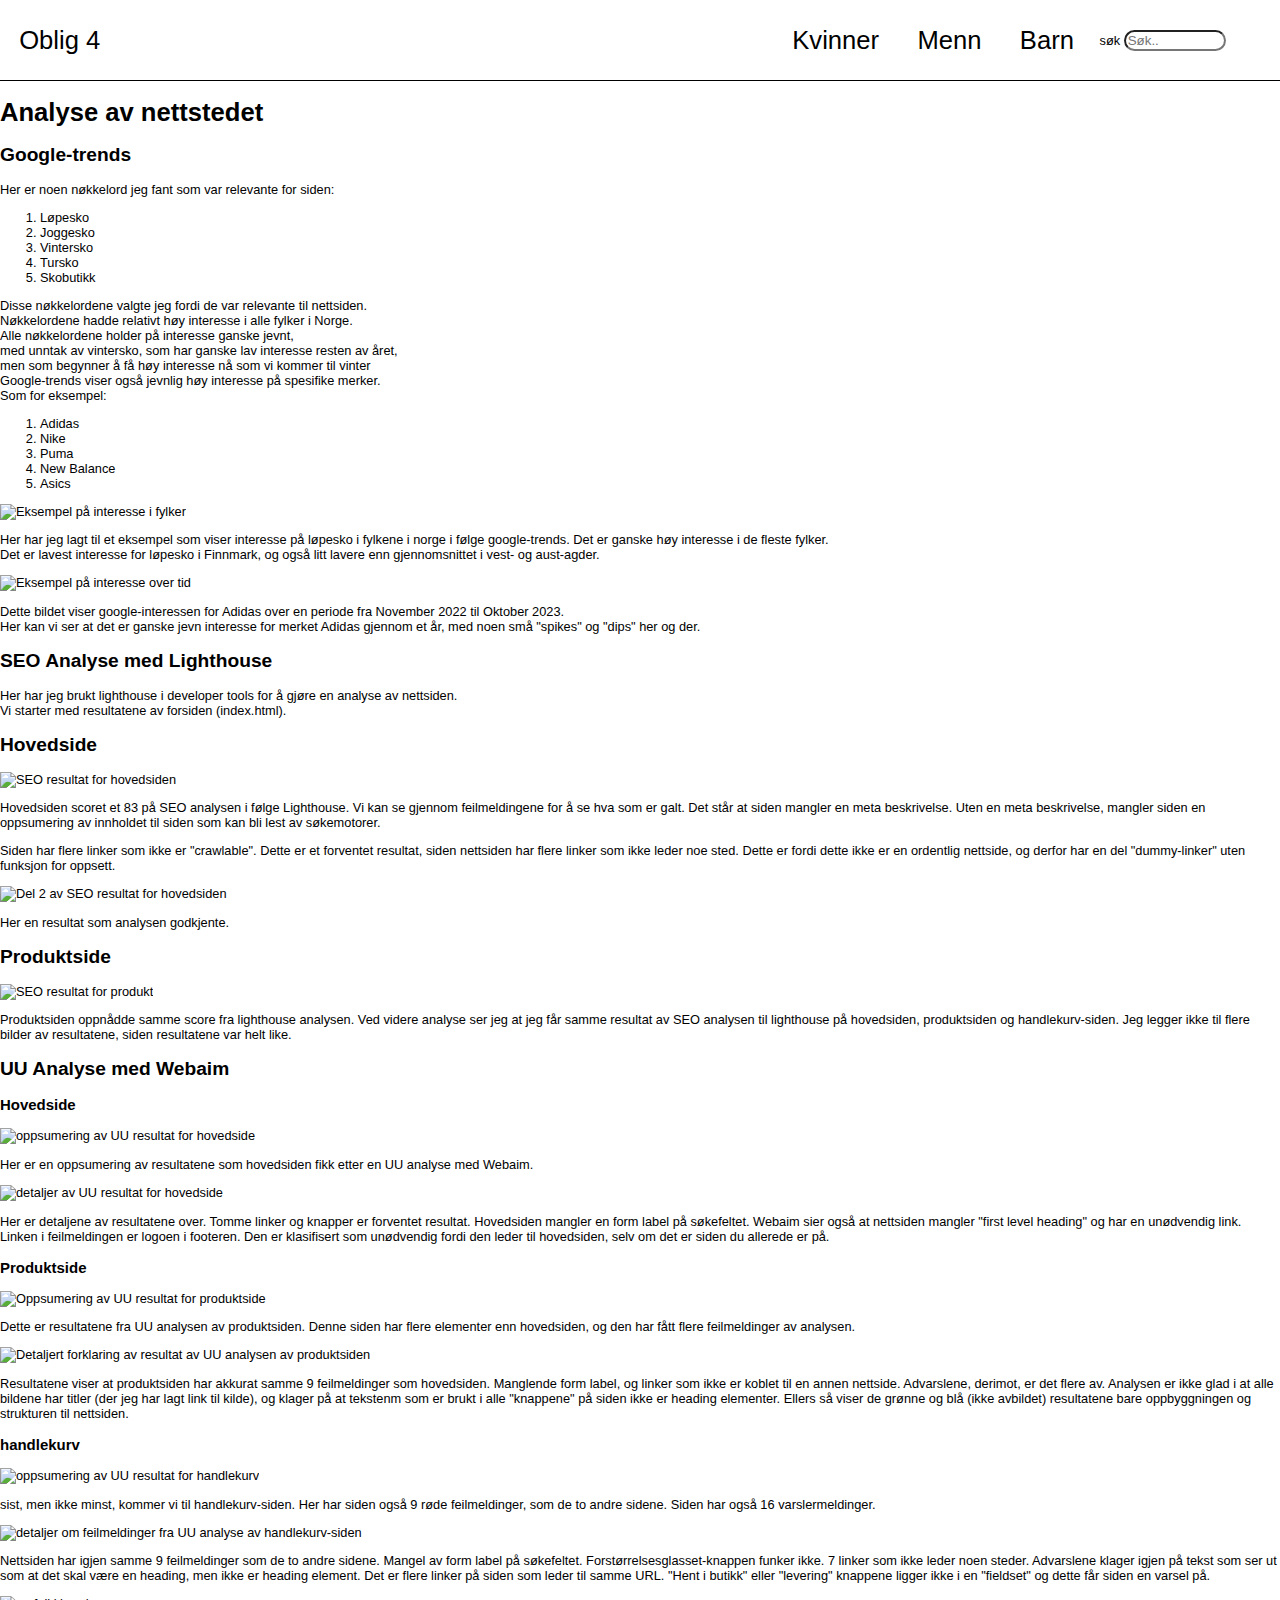
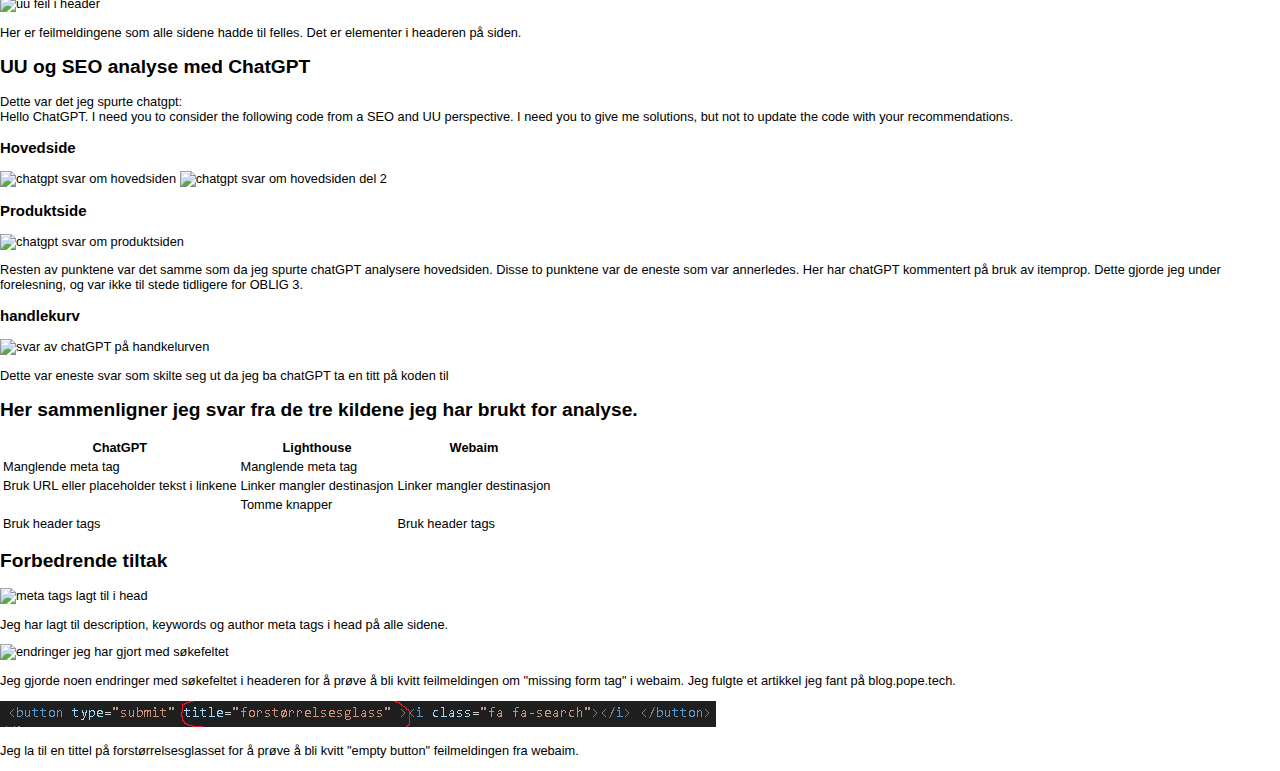
==== analyse.html @ 4998ccae "ol" ====
<!DOCTYPE html>
<html lang="nb">
    <head>
        <meta charset="UTF-8">
        <meta name="viewport" content="width=device-width, initial-scale=1.0">
        <meta name="description" content="Analyse av skobutikken">
        <meta name="keywords" content="analyse, skobutikk">
        <meta name="author" content="Daniel Alexander N. Berg">
        <link rel="stylesheet" href="css/style.css" type="text/css">
        <title>Analyseside</title>
        <script src="https://kit.fontawesome.com/693f4a29b0.js" crossorigin="anonymous"></script>
        </head>

        <body>
            <header>
                <nav class="container">
                
                <a class="logo_hjem" href="index.html">Oblig 4</a>
                <div class="searchbar">
                  <label for="søkefelt" class="sr-only">søk</label>
                  <input type="text" placeholder="Søk.." name="søk" id="søkefelt">
                  <button type="submit" title="forstørrelsesglass" ><i class="fa fa-search"></i> </button>
                </div>
        
                <a href="" class="kvinner">Kvinner</a>
                <a href="" class="menn">Menn</a>
                <a href="" class="barn">Barn</a>
               
                <a href="" class="hamburgermeny"><i class="fa-solid fa-bars"></i></a>
                <a href="" class="profil"><i class="fa-solid fa-user"></i></a> 
                <a href="handlekurv.html" class="handlekurv"><i class="fa-solid fa-cart-shopping"></i> </a>
             
              </nav>
            </header>
        
            <main>
                <section class="Analyse1">
                    <article class="google_trends">
                     <h1>Analyse av nettstedet</h1>
                    <h2>Google-trends</h2>
                    <p>Her er noen nøkkelord jeg fant som var relevante for siden:</p>
                    <ol>
                        <li>Løpesko</li>
                        <li>Joggesko</li>
                        <li>Vintersko</li>
                        <li>Tursko</li>
                        <li>Skobutikk</li>
                    </ol>
                    <p>Disse nøkkelordene valgte jeg fordi de var relevante til nettsiden. <br> 
                        Nøkkelordene hadde relativt høy interesse i alle fylker i Norge. <br>
                        Alle nøkkelordene holder på interesse ganske jevnt, <br>
                        med unntak av vintersko, som har ganske lav interesse resten av året, <br>
                        men som begynner å få høy interesse nå som vi kommer til vinter <br>
                        Google-trends viser også jevnlig høy interesse på spesifike merker. <br>
                        Som for eksempel:
                    </p>

                    <ol>
                        <li>Adidas</li>
                        <li>Nike</li>
                        <li>Puma</li>
                        <li>New Balance</li>
                        <li>Asics</li>
                     </ol>
               </article>
 
               <article class="Trends_Bilde1">
                <img src="img_oblig4/interessegeoeks.png" alt="Eksempel på interesse i fylker">
                <p>Her har jeg lagt til et eksempel som viser interesse på løpesko i fylkene i norge i følge google-trends. Det er ganske høy interesse i de fleste fylker. <br>
                     Det er lavest interesse for løpesko i Finnmark, og også litt lavere enn gjennomsnittet i vest- og aust-agder. </p>

                 </article>

                 <article class="Trends_Bilde2">
                    <img src="img_oblig4/interesseovertideks.png" alt="Eksempel på interesse over tid">
                    <p>Dette bildet viser google-interessen for Adidas over en periode fra November 2022 til Oktober 2023. <br>
                     Her kan vi ser at det er ganske jevn interesse for merket Adidas gjennom et år, med noen små "spikes" og "dips" her og der.</p>
                 </article>
                </section>

                <section class="SEO_analyse">
                    <article class="lighthouse">
                    <h2>SEO Analyse med Lighthouse</h2>
                     <p>Her har jeg brukt lighthouse i developer tools for å gjøre en analyse av nettsiden. <br>
                    Vi starter med resultatene av forsiden (index.html). </p>
                     <h2>Hovedside</h2>

                    <img src="img_oblig4/seoindex.png" alt="SEO resultat for hovedsiden">

                        <p>Hovedsiden scoret et 83 på SEO analysen i følge Lighthouse. Vi kan se gjennom feilmeldingene for å se hva som er galt. 
                            Det står at siden mangler en meta beskrivelse. Uten en meta beskrivelse, mangler siden en oppsumering av innholdet til siden som kan bli lest av søkemotorer. <br>
                        </p>

                        <p>
                            Siden har flere linker som ikke er "crawlable". Dette er et forventet resultat, siden nettsiden har flere linker som ikke leder noe sted. Dette er fordi dette ikke er en ordentlig nettside, og derfor har en del "dummy-linker" uten funksjon for oppsett.
                        </p>

                        <img src="img_oblig4/seoindex2.png" alt="Del 2 av SEO resultat for hovedsiden">
                        <p>Her en resultat som analysen godkjente.</p>

                </section>

                <section class="SEO_analyse">
                    <article class="lighthouse">
                    
                     <h2>Produktside</h2>

                    <img src="img_oblig4/seoprodukt.png" alt="SEO resultat for produkt">

                        <p>Produktsiden oppnådde samme score fra lighthouse analysen. Ved videre analyse ser jeg at jeg får samme resultat av SEO analysen til lighthouse på hovedsiden, produktsiden og handlekurv-siden. Jeg legger ikke til flere bilder av resultatene, siden resultatene var helt like. <br>
                        </p>

                     
                </section>

<section class="UU_analyse">
<article class="wave">
<h2>UU Analyse med Webaim</h2>
<h3>Hovedside</h3>
<img src="img_oblig4/uuindex.png" alt="oppsumering av UU resultat for hovedside">
<p>Her er en oppsumering av resultatene som hovedsiden fikk etter en UU analyse med Webaim.</p>
<img src="img_oblig4/uuindex2.png" alt="detaljer av UU resultat for hovedside">
<p>Her er detaljene av resultatene over. Tomme linker og knapper er forventet resultat. Hovedsiden mangler en form label på søkefeltet. Webaim sier også at nettsiden mangler "first level heading" og har en unødvendig link. Linken i feilmeldingen er logoen i footeren. Den er klasifisert som unødvendig fordi den leder til hovedsiden, selv om det er siden du allerede er på. </p>

<h3>Produktside</h3>
<img src="img_oblig4/uuprodukt.png" alt="Oppsumering av UU resultat for produktside">
<p>Dette er resultatene fra UU analysen av produktsiden. Denne siden har flere elementer enn hovedsiden, og den har fått flere feilmeldinger av analysen. </p>
<img src="img_oblig4/uuprodukt2.png" alt="Detaljert forklaring av resultat av UU analysen av produktsiden">
<p>Resultatene viser at produktsiden har akkurat samme 9 feilmeldinger som hovedsiden. Manglende form label, og linker som ikke er koblet til en annen nettside. Advarslene, derimot, er det flere av. Analysen er ikke glad i at alle bildene har titler (der jeg har lagt link til kilde), og klager på at tekstenm som er brukt i alle "knappene" på siden ikke er heading elementer. Ellers så viser de grønne og blå (ikke avbildet) resultatene bare oppbyggningen og strukturen til nettsiden.  </p>


<h3>handlekurv</h3>
<img src="img_oblig4/uukurv.png" alt="oppsumering av UU resultat for handlekurv">
<p>sist, men ikke minst, kommer vi til handlekurv-siden. Her har siden også 9 røde feilmeldinger, som de to andre sidene. Siden har også 16 varslermeldinger.</p>
<img src="img_oblig4/uukurv2.png" alt="detaljer om feilmeldinger fra UU analyse av handlekurv-siden">
<p>Nettsiden har igjen samme 9 feilmeldinger som de to andre sidene. Mangel av form label på søkefeltet. Forstørrelsesglasset-knappen funker ikke. 7 linker som ikke leder noen steder. Advarslene klager igjen på tekst som ser ut som at det skal være en heading, men ikke er heading element. Det er flere linker på siden som leder til samme URL. "Hent i butikk" eller "levering" knappene ligger ikke i en "fieldset" og dette får siden en varsel på.  </p>

<img src="img_oblig4/uufelles.png" alt="uu feil i header">
<p>Her er feilmeldingene som alle sidene hadde til felles. Det er elementer i headeren på siden.</p>
</article>
</section>

<section class="chatGPT_analyse">
<article class="chatgpt">
<h2>UU og SEO analyse med ChatGPT</h2>
<p>Dette var det jeg spurte chatgpt: <br>
     Hello ChatGPT. I need you to consider the following code from a SEO and UU perspective. I need you to give me solutions, but not to update the code with your recommendations.</p>
    <h3>Hovedside</h3>
    <img src="img_oblig4/chatgptindex.png" alt="chatgpt svar om hovedsiden">
    <img src="img_oblig4/chatgptindex2.png" alt="chatgpt svar om hovedsiden del 2">

    <h3>Produktside</h3>
<img src="img_oblig4/chatgptprodukt.png" alt="chatgpt svar om produktsiden">
<p>Resten av punktene var det samme som da jeg spurte chatGPT analysere hovedsiden. Disse to punktene var de eneste som var annerledes. Her har chatGPT kommentert på bruk av itemprop. Dette gjorde jeg under forelesning, og var ikke til stede tidligere for OBLIG 3.</p>

<h3>handlekurv</h3>
<img src="img_oblig4/gptkurv.png" alt="svar av chatGPT på handkelurven">
<p>Dette var eneste svar som skilte seg ut da jeg ba chatGPT ta en titt på koden til <handlekurv-siden class=""></handlekurv-siden></p>

</article>
</section>

<section class="tabell">
    <h2>Her sammenligner jeg svar fra de tre kildene jeg har brukt for analyse.</h2>

<table>
    <tr>
      <th>ChatGPT</th>
      <th>Lighthouse</th>
      <th>Webaim</th>
    </tr>
    <tr>
      <td>Manglende meta tag</td>
      <td>Manglende meta tag</td>
      <td></td>
    </tr>
    <tr>
      <td>Bruk URL eller placeholder tekst i linkene</td>
      <td>Linker mangler destinasjon</td>
      <td>Linker mangler destinasjon</td>
    </tr>
    <tr>
      <td></td>
      <td>Tomme knapper</td>
      <td></td>
    </tr>
    <tr>
      <td>Bruk header tags</td>
      <td></td>
      <td>Bruk header tags</td>
    </tr>
</table>
</section>

<section class="forbedringer">
<article class="tiltak">
<h2> Forbedrende tiltak</h2>
<img src="img_oblig4/tiltak1.png" alt="meta tags lagt til i head">
<p>Jeg har lagt til description, keywords og author meta tags i head på alle sidene.</p>

<img src="img_oblig4/tiltak2.png" alt="endringer jeg har gjort med søkefeltet">
<p>Jeg gjorde noen endringer med søkefeltet i headeren for å prøve å bli kvitt feilmeldingen om "missing form tag" i webaim. Jeg fulgte et artikkel jeg fant på blog.pope.tech.</p>
<!-- https://blog.pope.tech/2020/02/28/missing-form-label-search/ -->

<img src="img_oblig4/tiltak3.png" alt="la til tittel på button">
<p>Jeg la til en tittel på forstørrelsesglasset for å prøve å bli kvitt "empty button" feilmeldingen fra webaim.</p>





</article>
</section>





             </main>

            


        </body>
        </html>
---- css/style.css ----
*{
    box-sizing: border-box;
}

html {
    font-size: calc(1em +1vw);
}

body {
    font-family: Arial, Helvetica, sans-serif;
    margin: 0;
    background-color: white;
    max-width: 100%;
    display: grid;
    grid-template-areas:
    "header"
    "main_content"
    "footer";
    grid-template-columns: 1fr;
}

header{ grid-area: header;}
main{grid-area: main_content}
footer{grid-area: footer;}

.container {
display:flex;
justify-content: center;
border-bottom: black 1px solid;
padding: 0.5rem;
align-items: center;
}

.container a{   
    font-size: 2rem;
}

.logo_hjem {
order: 2;
text-decoration: none;
color: black;
margin-right: auto;
margin-left: 1rem;

}

.hamburgermeny {
order: 1;
padding: 0.5rem;
margin-right: auto;

}

.profil {
    order: 5;
    padding: 0.5rem;
}

.handlekurv {
    order: 6;
    padding: 0.5rem;
}

.searchbar {
    order: 4;
    padding: 0.5rem;
    
}


.searchbar input{
    width: 8rem;
    border-radius: 17px;
}

a{
    color: black;
    text-decoration: none;
}

.produkt_container > img{
max-width: 75%;
min-width: 50%;

}

.produkt_container{
    display: flex;
    justify-content: center;
    flex-direction: column;
    align-items: center;
    position:relative;
    width: 100%;
    height: 100%;
    padding-top: 2rem;
}

.btn{
background-color: rgb(54, 53, 53);
border-radius: 16px;
border: none;
text-align: center;
display: inline-block;
font-size: 1rem;
color: white;
padding: 0.5rem; 
}



.btn:hover{
    cursor: pointer;
}

.searchbar button{
    font-size: 2rem;
    border: none;
    background-color: white;
}
    
.searchbar > button:hover{
    cursor: pointer;
}

.fillertekst{
    display: flex;
    justify-content: center;
    align-items: center;
    flex-direction: column;
}

.fillertekst > p{
    width: 75%;
    height: auto;
    text-align: center;
}

.fillertekst > h2{
    margin-bottom: 0;
}

.footer_nav{
    display: flex;
    justify-content: center;
    align-items: center;
    flex-direction: column;
    background-color: rgb(121, 117, 117);
    margin-top: 4rem;
    padding-bottom: 1rem;
}
.kmb_nav{
    margin: 0.5rem;
}
.kmb_nav > a{
    padding: 0.5rem;
    font-weight: bold;
    text-decoration: none;
}

.footer_nav a{
    padding: 0.5rem;
    text-decoration: none;
}



.important_info{
    display: grid;
    grid-template-columns: 1fr 1fr;
    padding: 0.5rem;
    width: auto;

}

.important_info>a{
text-align: center;
margin: 0.5rem;
text-decoration: none;

}

.socials{
    display: flex;
    justify-content: center;

}

.socials>a{
    padding: 0.5rem;
    margin: 1rem;
    text-decoration: none;
    font-size: 3rem;
}

@media (max-width: 1024px){
    .searchbar input{
        display:none
    }
}

.product_button{
    display: flex;
    flex-direction: column;
    align-items: center;
    position: absolute;
    width: 50%;
    bottom: 5%;
    height: auto;
    
}

.product_button p{
  color: white;  
  background-color:rgba(48, 49, 49, 0.315);
  text-align: center;
}

@media (max-width: 1023px){
    .kvinner, .menn, .barn{
        display: none;
 
    }

    body {
        font-family: Arial, Helvetica, sans-serif;
        margin: 0;
        background-color: white;
        max-width: 100%;
        display: grid;
        grid-template-areas:
        "header"
        "main_content"
        "footer";
        grid-template-columns: 1fr;
    }
    
}

.kvinner, .menn, .barn{

    margin: 1.5rem;
    order: 3;
}


@media (min-width:1024px){
    .hamburgermeny{
        display: none;
        
    }
    body {
        font-family: Arial, Helvetica, sans-serif;
        margin: 0;
        background-color: white;
        max-width: 100%;
        display: grid;
        grid-template-areas:
        "header header header"
        "main_content main_content main_content"
        "footer footer footer";
        grid-template-columns: 1fr 1fr 1fr;
    }

.halv_en{
display: flex;
flex-direction: row;

}
.halv_to{
    display: flex;
    flex-direction: row;
}


.halv_en article:nth-child(1){
order: 1;
}

.halv_en article:nth-child(2){
    order: 2;
    }
.halv_to article:nth-child(1){
        order: 4;
        }
.halv_to article:nth-child(2){
            order: 5;
            }
html{
font-size: 1vw;

}

}

/* Her begynner produktsiden (produkt.html) */



.produktet img{
    max-width: 75%;
    min-width: 50%;

}

.produktet{
    display: flex;
    justify-content: center;
    flex-direction: column;
    align-items: center;
    width: 100%;
    height: 100%;
    padding-top: 2rem;
    margin: 0;
    position: relative;
    
}

.more_images{
    display: flex;
    flex-direction: row;    
    position: absolute;
    width: auto;
    height: auto;
    left: 45%;
    bottom: 5%;
    font-size: 1.5rem;
}

.more_images i{
    padding: 0.25rem;
    padding-bottom: 0;
}

.produktinfo{
width: 75%;
display: grid;
justify-content: center;
align-items: center;
grid-template-areas:
"tittel pris"
"info info";
grid-template-columns: 1fr 1fr;
text-align: center;
}

.produktinfo h2{ grid-area: tittel;
text-align: left;}
.produktinfo h3{ grid-area: pris;
font-size: 1.5rem;}
.produktinfo p{ grid-area: info;
text-align: left;}

.produktkjøp{
display: flex;
justify-content: center;
align-items: center;
flex-direction: column;
}

.størrelse{
    display: grid;
    width: 80%;
    
    grid-template-areas: 
    "en en en en"
    "to tre fire fem"
    "seks syv åtte ni"
    "ti ti ti ti";
    height: auto;
    margin-bottom: 3rem ;
}

.velg{
    font-weight: bold;
    font-size: 1.2rem;
    grid-area: en;
}

.førti, .førtien, .førtito, .førtitre, .førtifire, .førtifem, .førtiseks, .førtisyv{
border: black 1px solid;
text-align: center;
margin: 0.5rem;
padding-top: 20%;
padding-bottom: 20%;
background-color: rgb(240, 233, 233);

}

.førti, .førtien, .førtito, .førtitre, .førtifire, .førtifem, .førtiseks, .førtisyv:hover{
    cursor: pointer;
}

.legg_til{
    grid-area: ti;
    background-color: rgb(54, 53, 53);
    border-radius: 16px;
    border: none;
    text-align: center;
    display: inline-block;
    font-size: 1rem;
    color: white;
    padding: 1rem;
    margin-top: 1rem;
}

.lignende img{
    max-width: 75%;
    min-width: 50%;
}
.lignende_produkter{
text-align: center;
}

.lignende{
    display: flex;
    justify-content: center;
    flex-direction: column;
    align-items: center;
    width: 100%;
    height: 100%;
    padding-top: 2rem;
    margin: 0;
    position: relative;
}

.lignende_produkter i{
    font-size: 1.5rem;
    margin-bottom: 2rem;
}
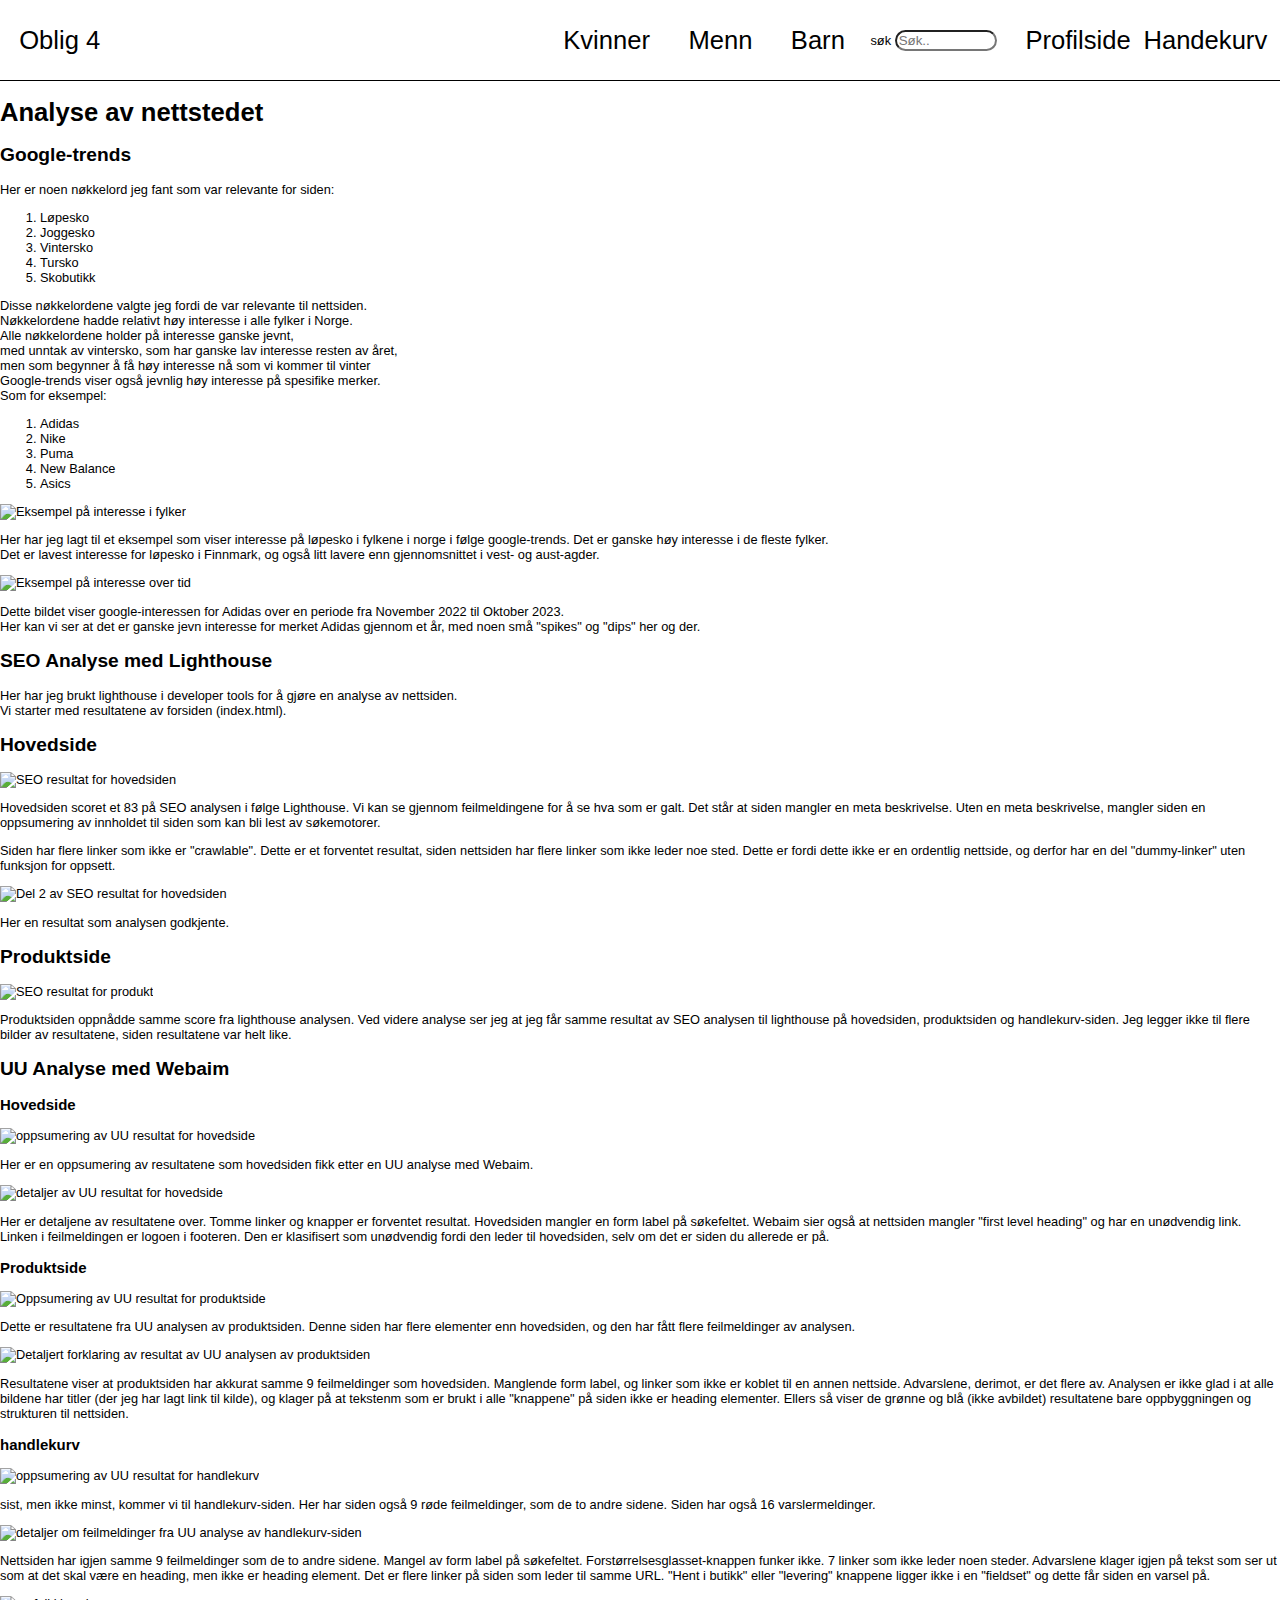
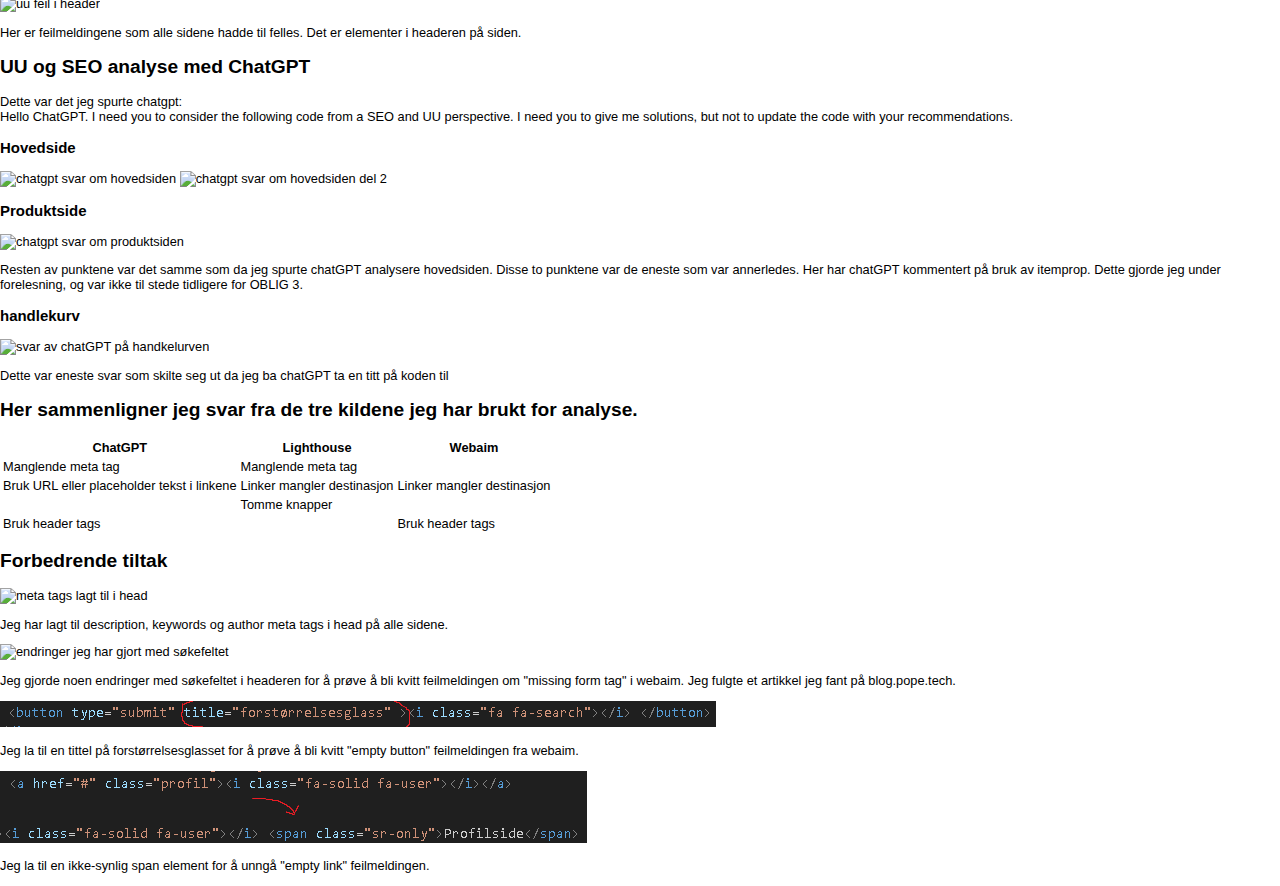
==== commit 9cd961f8: "socials" ====
--- a/analyse.html
+++ b/analyse.html
@@ -26,9 +26,9 @@
                 <a href="" class="menn">Menn</a>
                 <a href="" class="barn">Barn</a>
                
-                <a href="" class="hamburgermeny"><i class="fa-solid fa-bars"></i></a>
-                <a href="" class="profil"><i class="fa-solid fa-user"></i></a> 
-                <a href="handlekurv.html" class="handlekurv"><i class="fa-solid fa-cart-shopping"></i> </a>
+                <a href="#" class="hamburgermeny"><i class="fa-solid fa-bars"></i><span class="sr-only">Hamburgermeny</span></a>
+                <a href="#" class="profil"><i class="fa-solid fa-user"></i> <span class="sr-only">Profilside</span> </a> 
+                <a href="handlekurv.html" class="handlekurv"><i class="fa-solid fa-cart-shopping"></i> <span class="sr-only">Handekurv</span> </a>
              
               </nav>
             </header>
@@ -205,7 +205,8 @@
 <img src="img_oblig4/tiltak3.png" alt="la til tittel på button">
 <p>Jeg la til en tittel på forstørrelsesglasset for å prøve å bli kvitt "empty button" feilmeldingen fra webaim.</p>
 
-
+<img src="img_oblig4/tiltak4.png" alt="span element lagt til">
+<p>Jeg la til en ikke-synlig span element for å unngå "empty link" feilmeldingen.</p>
 
 
 
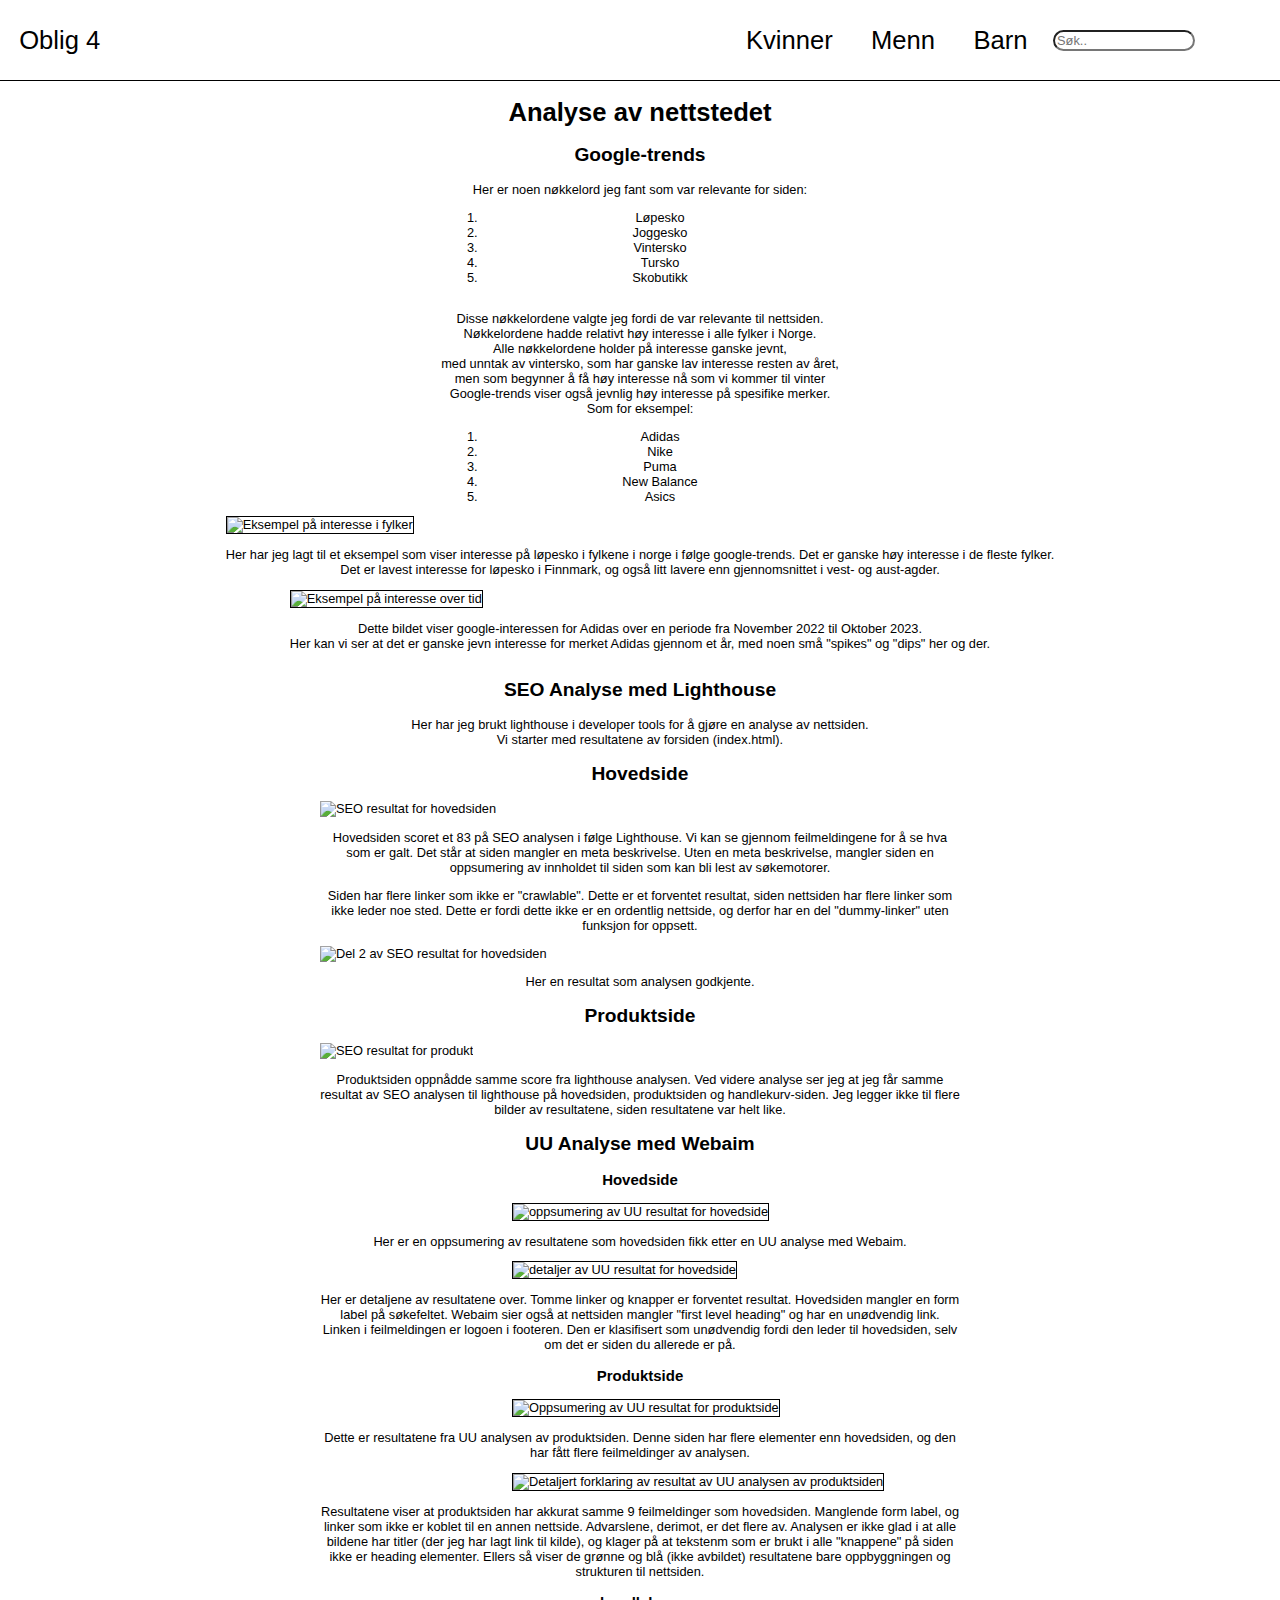
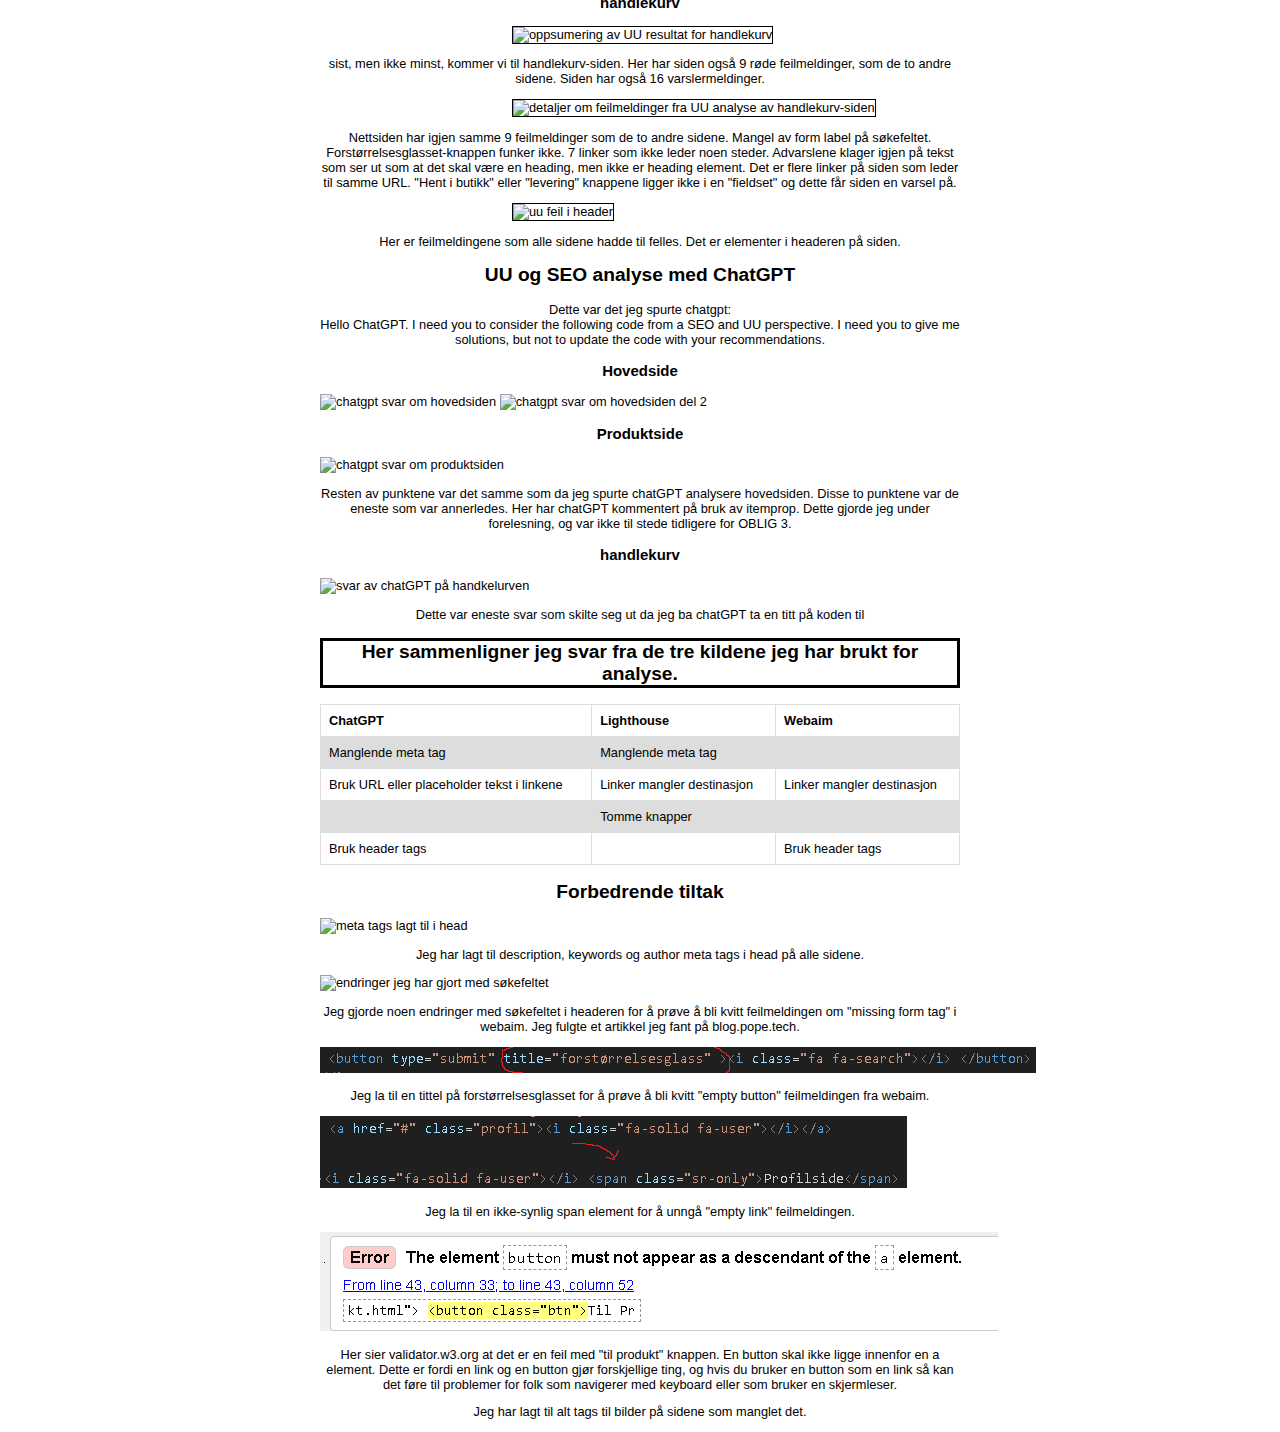
==== commit fe263c25: "tttt" ====
--- a/analyse.html
+++ b/analyse.html
@@ -208,6 +208,12 @@
 <img src="img_oblig4/tiltak4.png" alt="span element lagt til">
 <p>Jeg la til en ikke-synlig span element for å unngå "empty link" feilmeldingen.</p>
 
+<img src="img_oblig4/tiltak5.png" alt="validator viser feil med button">
+<p>Her sier validator.w3.org at det er en feil med "til produkt" knappen. En button skal ikke ligge innenfor en a element. Dette er fordi en link og en button gjør forskjellige ting, og hvis du bruker en button som en link så kan det føre til problemer for folk som navigerer med keyboard eller som bruker en skjermleser.
+   </p>
+
+   <p>Jeg har lagt til alt tags til bilder på sidene som manglet det.</p>
+
 
 
 </article>
--- a/css/style.css
+++ b/css/style.css
@@ -69,8 +69,20 @@
 
 
 .searchbar input{
-    width: 8rem;
+    width: 75%;
     border-radius: 17px;
+    height: 75%;
+    font-size: 100%;
+}
+
+.sr-only{
+
+    position: absolute;
+    left: -10000px;
+    top:auto;
+    width: 1px;
+    height: 1px;
+    overflow: hidden;
 }
 
 a{
@@ -214,6 +226,7 @@
   background-color:rgba(48, 49, 49, 0.315);
   text-align: center;
 }
+
 
 @media (max-width: 1023px){
     .kvinner, .menn, .barn{
@@ -233,6 +246,25 @@
         "footer";
         grid-template-columns: 1fr;
     }
+    .om_merket{
+        display: none;
+    }
+    .lignende_2{
+        display: none;
+    }
+    .lignende_3{
+        display: none;
+    }
+    .lignende_4{
+        display: none;
+    }
+    .lignende_5{
+        display: none;
+    }
+    .lignende_6{
+        display: none;
+    }
+    
     
 }
 
@@ -403,9 +435,14 @@
     margin-top: 1rem;
 }
 
+.legg_til:hover{
+    cursor: pointer;
+    background-color: rgb(36, 35, 35);
+}
+
 .lignende img{
     max-width: 75%;
-    min-width: 50%;
+ 
 }
 .lignende_produkter{
 text-align: center;
@@ -421,9 +458,467 @@
     padding-top: 2rem;
     margin: 0;
     position: relative;
+    
 }
 
 .lignende_produkter i{
     font-size: 1.5rem;
     margin-bottom: 2rem;
-}+}
+
+@media (min-width:1024px){
+.produktkjøp{
+flex-direction: row;
+flex-wrap: wrap;
+justify-content: flex-start;
+align-items: flex-start;
+
+}
+
+.produktinfo{
+    display: flex;
+    flex-direction: column;
+     width: 25%;
+     margin-top: 15rem;
+
+ 
+
+}
+.produktinfo h2{
+    font-size: 3rem;
+    
+}
+
+.produktinfo h3{
+    font-size: 2rem;
+    align-self:flex-start;
+}
+
+.produktinfo p{
+align-self: flex-start;
+font-size: 1.2rem;
+
+}
+
+.produktet{
+width: 50%;
+
+}
+.om_merket{
+width: 45%;
+margin-left: 4rem;
+padding-left: 2rem;
+
+}
+.om_merket h2{
+    font-size: 2rem;
+}
+
+.om_merket p{
+    width: 65%;
+    font-size: 1.2rem;
+}
+
+.størrelse{
+    width: 45%;
+}
+
+.lignende_produkter i{
+    display: none;
+}
+
+.lignende_produkter{
+    display: flex;
+  flex-direction: row;
+  flex-wrap: wrap;
+  justify-content: center;
+}
+
+.lignende{
+    grid-area: bilde_en;
+    width: 30%;
+    margin: 0.5rem;
+    
+}
+.lignende_2{
+    grid-area: bilde_to;
+    width: 30%;
+    display: flex;
+    padding-top: 2rem;
+    margin: 0.5rem;
+}
+.lignende_3{
+    grid-area: bilde_tre;
+    display: flex;
+    width: 30%;
+    padding-top: 2rem;
+    margin: 0.5rem;
+}
+.lignende_4{
+    grid-area: bilde_fire;
+    display: flex;
+    width: 30%;
+    padding-top: 2rem;
+    margin: 0.5rem;
+    
+    
+}
+.lignende_5{
+    grid-area: bilde_fem;
+    display: flex;
+    width: 30%;
+    padding-top: 2rem;
+    margin: 0.5rem;
+}
+.lignende_6{
+    grid-area: bilde_seks;
+    display: flex;
+    width: 30%;
+    padding-top: 2rem;
+    margin: 0.5rem;
+}
+.lignende img{
+   max-width: 100%;
+}
+.lignende_2 img{
+    max-width: 100%;
+}
+.lignende_3 img{
+    max-width: 100%;
+}
+.lignende_4 img{
+    max-width: 100%;
+}
+.lignende_5 img{
+    max-width: 100%;
+}
+.lignende_6 img{
+    max-width: 100%;
+}
+.lignende_produkter h3{
+    width: 100%;
+    font-size: 2rem;
+}
+.lignende_produkter p{
+    display: none;
+}
+}
+
+/* Her starter Handekurv (handlekurv.html) */
+
+.kurv_inhold{
+    display: flex;
+    flex-direction: column;
+}
+
+.kurv_inhold h1{
+    padding-left: 1rem;
+    border-bottom: black 1px solid;
+}
+
+.produkt_1 figure img{
+    max-width: 75%;
+    min-width: 50%;
+    margin: 0.5rem;
+    grid-area: bilde;
+}
+.produkt_1{
+    border-bottom: black 1px solid;
+    display: grid;
+    grid-template-areas: 
+    "bilde tekst"
+    "bilde info"
+    "bilde pris"
+    "bilde knapp";
+    grid-template-rows: 15vw 10vw 10vw 15vw;
+    grid-template-columns: 50vw;
+}
+
+.produkt_1 figure{
+    margin: 0;
+    width: 100%;
+}
+.produkt_1 a{
+    width: 30%;
+    grid-area: tekst;
+    font-weight: bold;
+    font-size: 1.3rem;
+}
+.produkt_1 a:hover{
+    cursor: pointer;
+}
+
+.informasjon{
+    grid-area: info;
+}
+.pris{
+    grid-area: pris;
+}
+.produkt_1 button{
+ grid-area: knapp;
+background-color: rgb(54, 53, 53);
+border-radius: 16px;
+border: none;
+text-align: center;
+display: inline-block;
+font-size: 1rem;
+color: white;
+padding: 0.5rem; 
+width: 50%;
+
+margin-bottom: 1rem;
+}
+.produkt_1 button:hover{
+    cursor: pointer;
+}
+.oversikt{
+    display: flex;
+    justify-content: center;
+    flex-direction: column;
+    width: 75%;
+    align-items: center;
+    margin-right: auto;
+    margin-left: auto;
+    margin-top: 2rem;
+    background-color: rgb(228, 235, 235);
+}
+
+.ordre_oversikt{
+    display: flex;
+    flex-direction: row;
+    flex-wrap: wrap;
+    width: 75%;
+}
+
+.ordre_oversikt h2{
+    width: 100%;
+    text-align: center;
+    border-bottom: black 1px solid;
+}
+
+
+.ordre_oversikt .leveringsvalg input, label{
+    width: 45%;
+
+}
+
+.leveringsvalg{
+align-items: center;
+display: flex;
+border-bottom: black 1px solid;
+width: 100%;
+padding-bottom: 1rem;
+padding-top: 1rem;
+}
+
+.produkt_oversikt{
+    width: 100%;
+    border-bottom: black 1px solid;
+}
+
+.betaling{
+background-color: rgb(54, 53, 53);
+border-radius: 16px;
+border: none;
+text-align: center;
+display: inline-block;
+font-size: 1rem;
+color: white;
+padding: 0.5rem; 
+width: 100%;
+margin-bottom: 2rem;
+}
+
+.betaling:hover{
+    cursor: pointer;
+}
+
+@media (min-width:1024px){
+.produkt_1 a{
+    width: 40%;
+    height: 45%;
+    font-size: 2rem;
+    margin-top: 1rem;
+}
+
+.informasjon{
+    font-size: 1rem;
+}
+
+.pris{
+    font-size: 1.5rem;
+}
+
+.produkt_1 button{
+width: 15%;
+
+}
+
+.produkt_1 figure img{
+    max-width: 10%;
+    margin-left: 3rem;
+}
+
+.produkt_1{
+    grid-template-rows: 5vw 3vw 5vw 3vw;
+    grid-template-columns: 20vw;
+}
+.kurv_inhold h1{
+    padding-left: 3rem;
+    padding-bottom: 1.5rem;
+}
+
+}
+
+/*   Analyse           */
+
+.Analyse1{
+    width: 100%;
+    display: flex;
+    flex-direction: column;
+    align-items: center;
+  
+    
+    
+}
+
+.google_trends h1{
+text-align: center;
+font-size: 2rem;
+
+}
+
+.google_trends h2{
+    text-align: center;
+}
+
+.google_trends p{
+    text-align: center;
+}
+
+.google_trends ol{
+    text-align: center;
+    width: 100%;
+    margin: 0;
+    padding-bottom: 1rem;
+}
+
+.Trends_Bilde1 img{
+    border: black 1px solid;
+}
+
+.Trends_Bilde1 p{
+    text-align: center;
+}
+
+.Trends_Bilde2 img{
+    border: black 1px solid;
+}
+
+.Trends_Bilde2 p{
+    text-align: center;
+}
+
+.SEO_analyse{
+    display: block;
+    margin-left: auto;
+    margin-right: auto;
+    width: 50%;
+}
+
+.SEO_analyse h2{
+text-align: center;
+}
+.SEO_analyse p{
+    text-align: center;
+}
+
+.UU_analyse h2{
+    text-align: center;
+}
+
+.UU_analyse h3{
+    text-align: center;
+}
+
+.wave{
+    display: block;
+    margin-left: auto;
+    margin-right: auto;
+    width: 50%;
+
+}
+
+.wave img{
+    margin-left: 15rem;
+    border: black 1px solid;
+}
+
+.chatGPT_analyse{
+    display: block;
+    margin-left: auto;
+    margin-right: auto;
+    width: 50%;
+  
+}
+
+.wave p{
+    text-align: center;
+}
+
+.chatgpt h2{
+
+    text-align: center;
+}
+
+.chatgpt p{
+    text-align: center;
+}
+
+.chatgpt h3{
+    text-align: center;
+}
+
+/* table stylingen er kopiert fra w3wchools.com */
+
+table {
+    font-family: arial, sans-serif;
+    border-collapse: collapse;
+    width: 100%;
+  }
+  
+  td, th {
+    border: 1px solid #dddddd;
+    text-align: left;
+    padding: 8px;
+  }
+  
+  tr:nth-child(even) {
+    background-color: #dddddd;
+  }
+
+  .tabell{
+    display: block;
+    margin-left: auto;
+    margin-right: auto;
+    width: 50%;
+  }
+  .tabell h2{
+    text-align: center;
+    border: black 3px solid;
+  }
+
+  .forbedringer{
+    display: block;
+    margin-left: auto;
+    margin-right: auto;
+    width: 50%;
+    }
+    
+  .tiltak h2{
+    text-align: center;
+  }
+
+  .tiltak p{
+    text-align: center;
+  }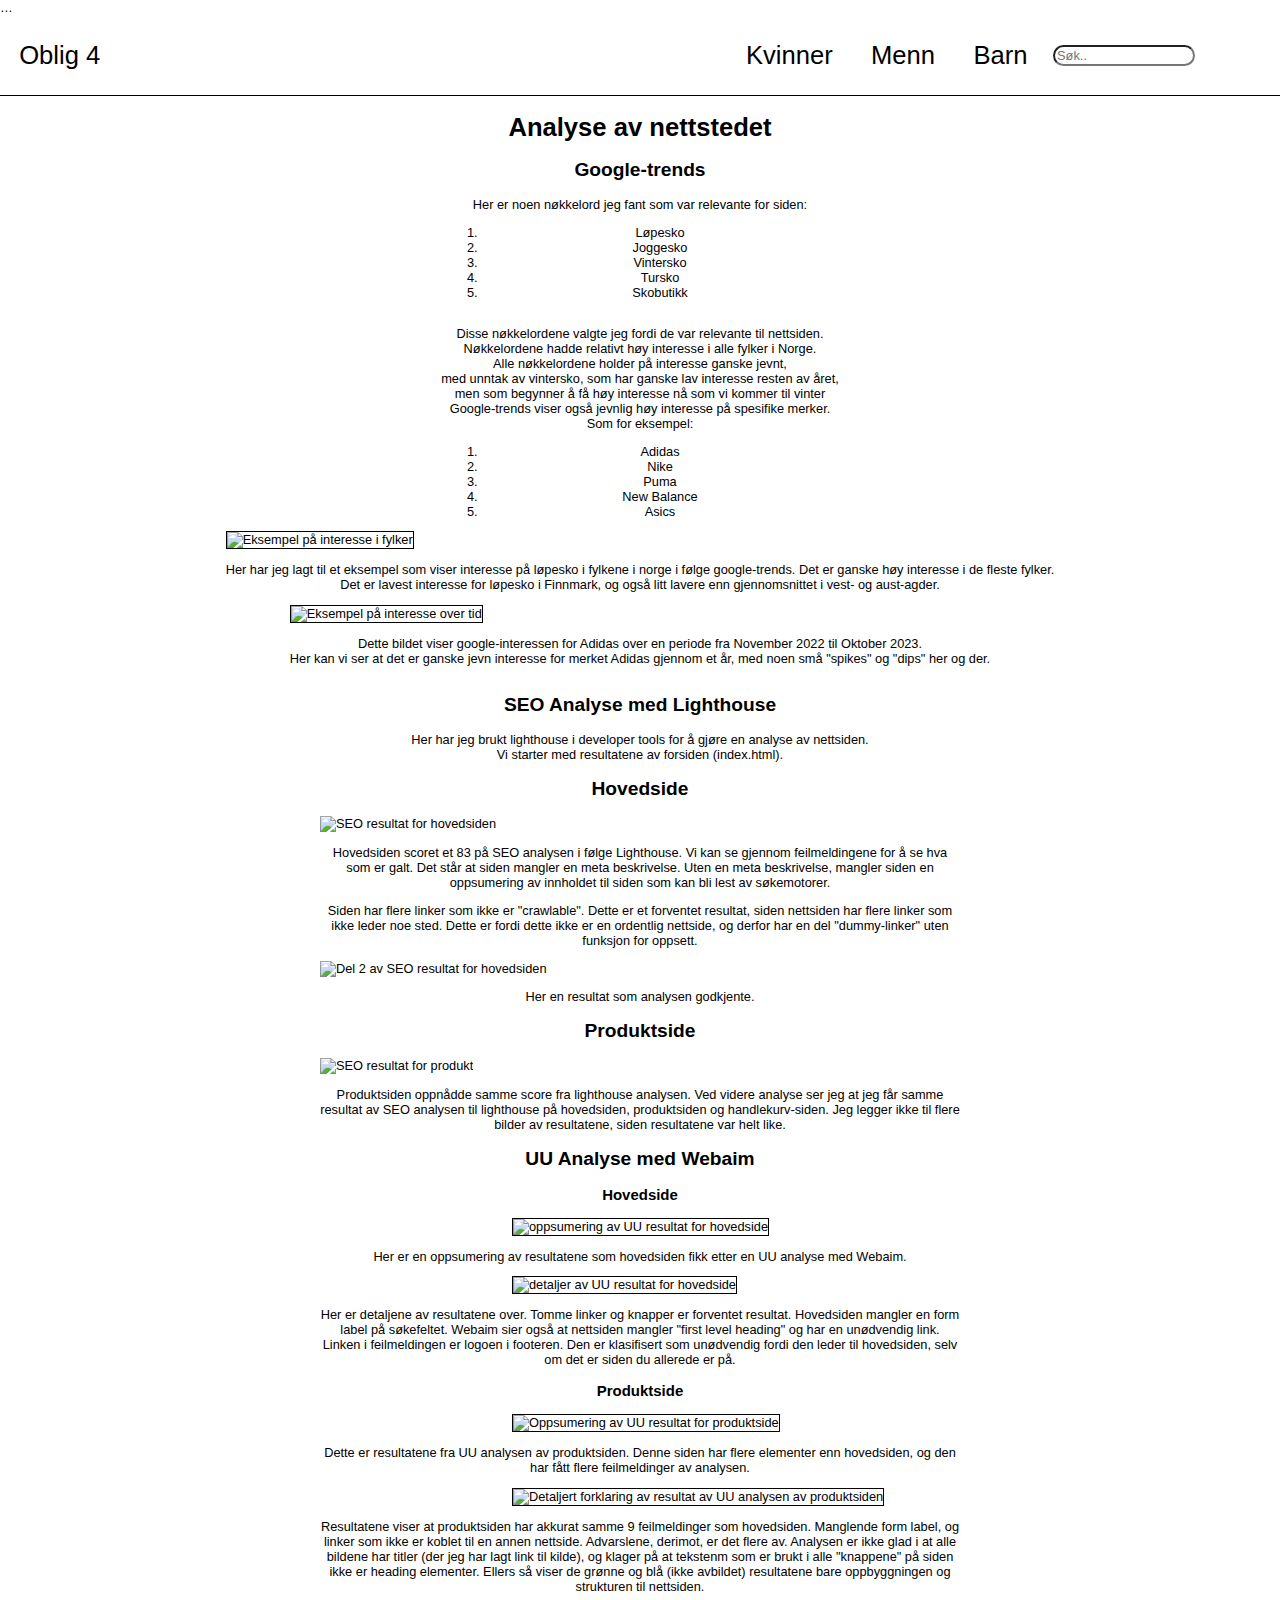
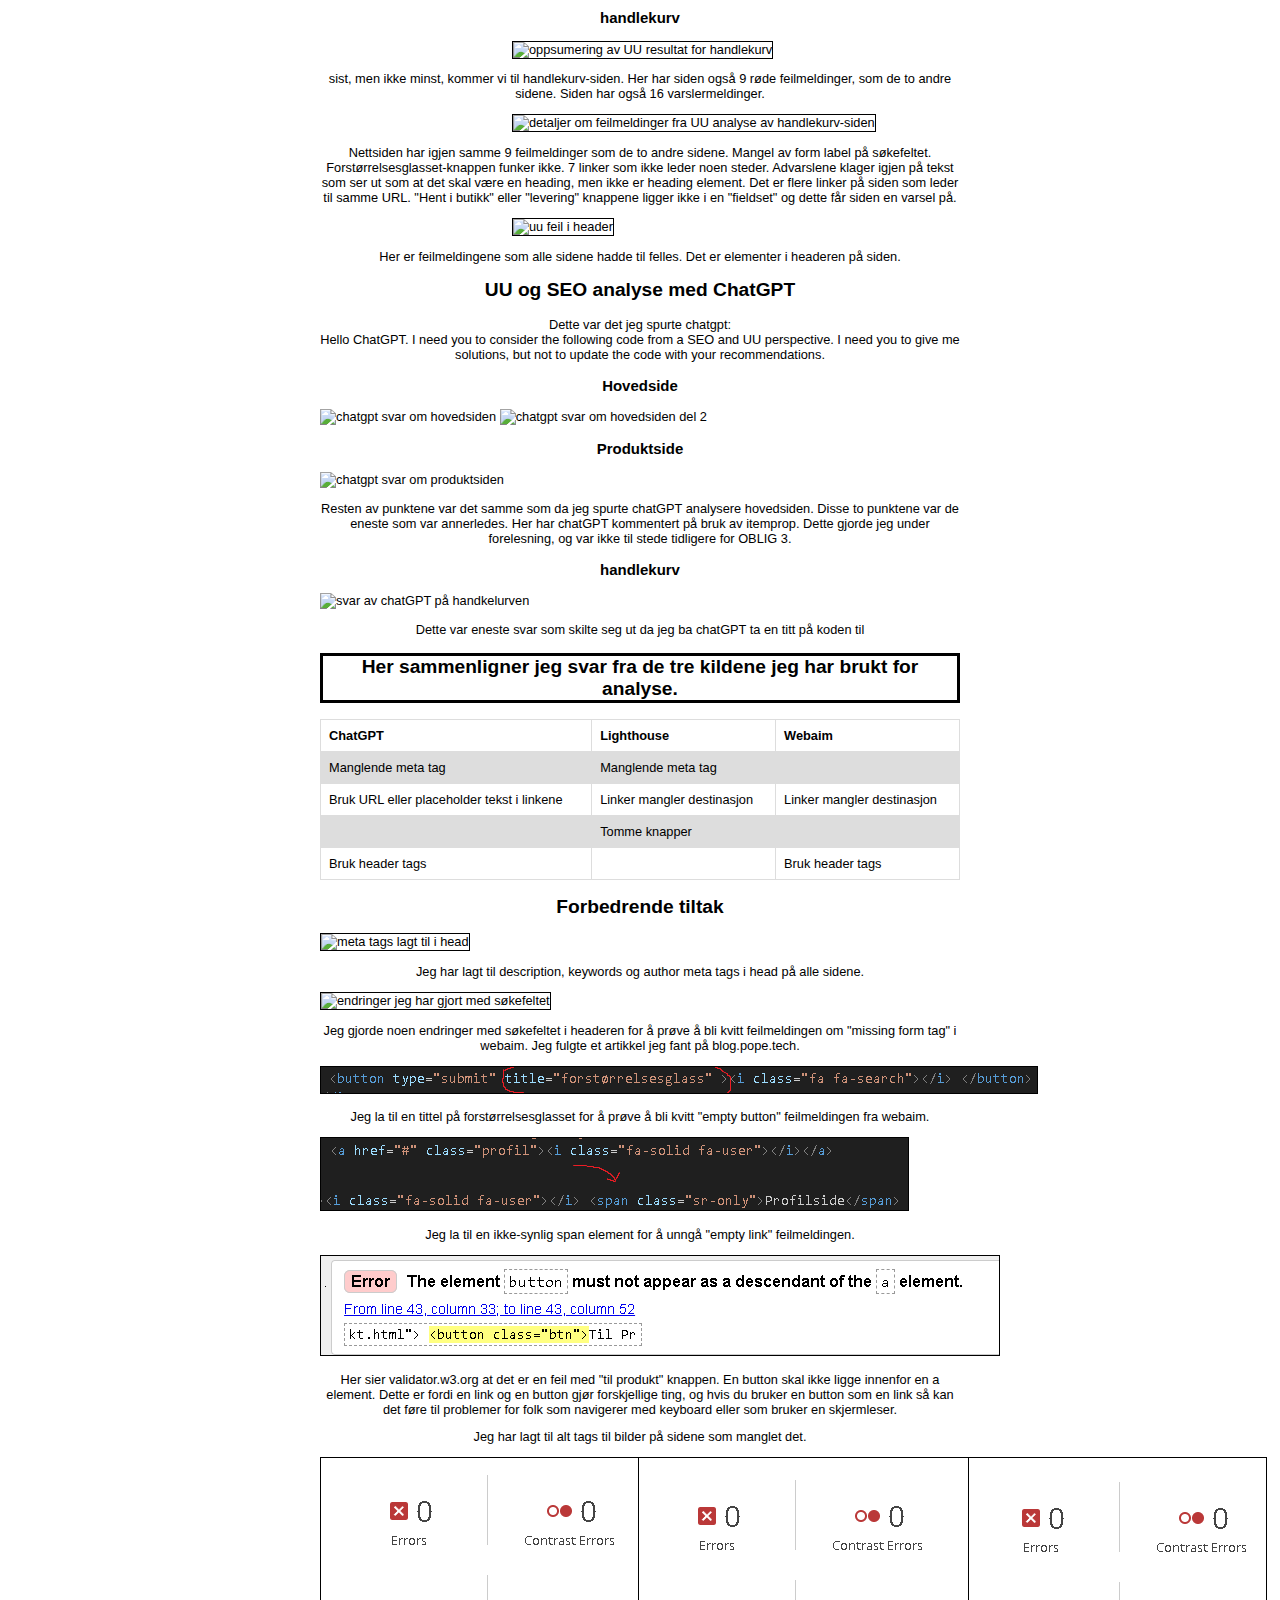
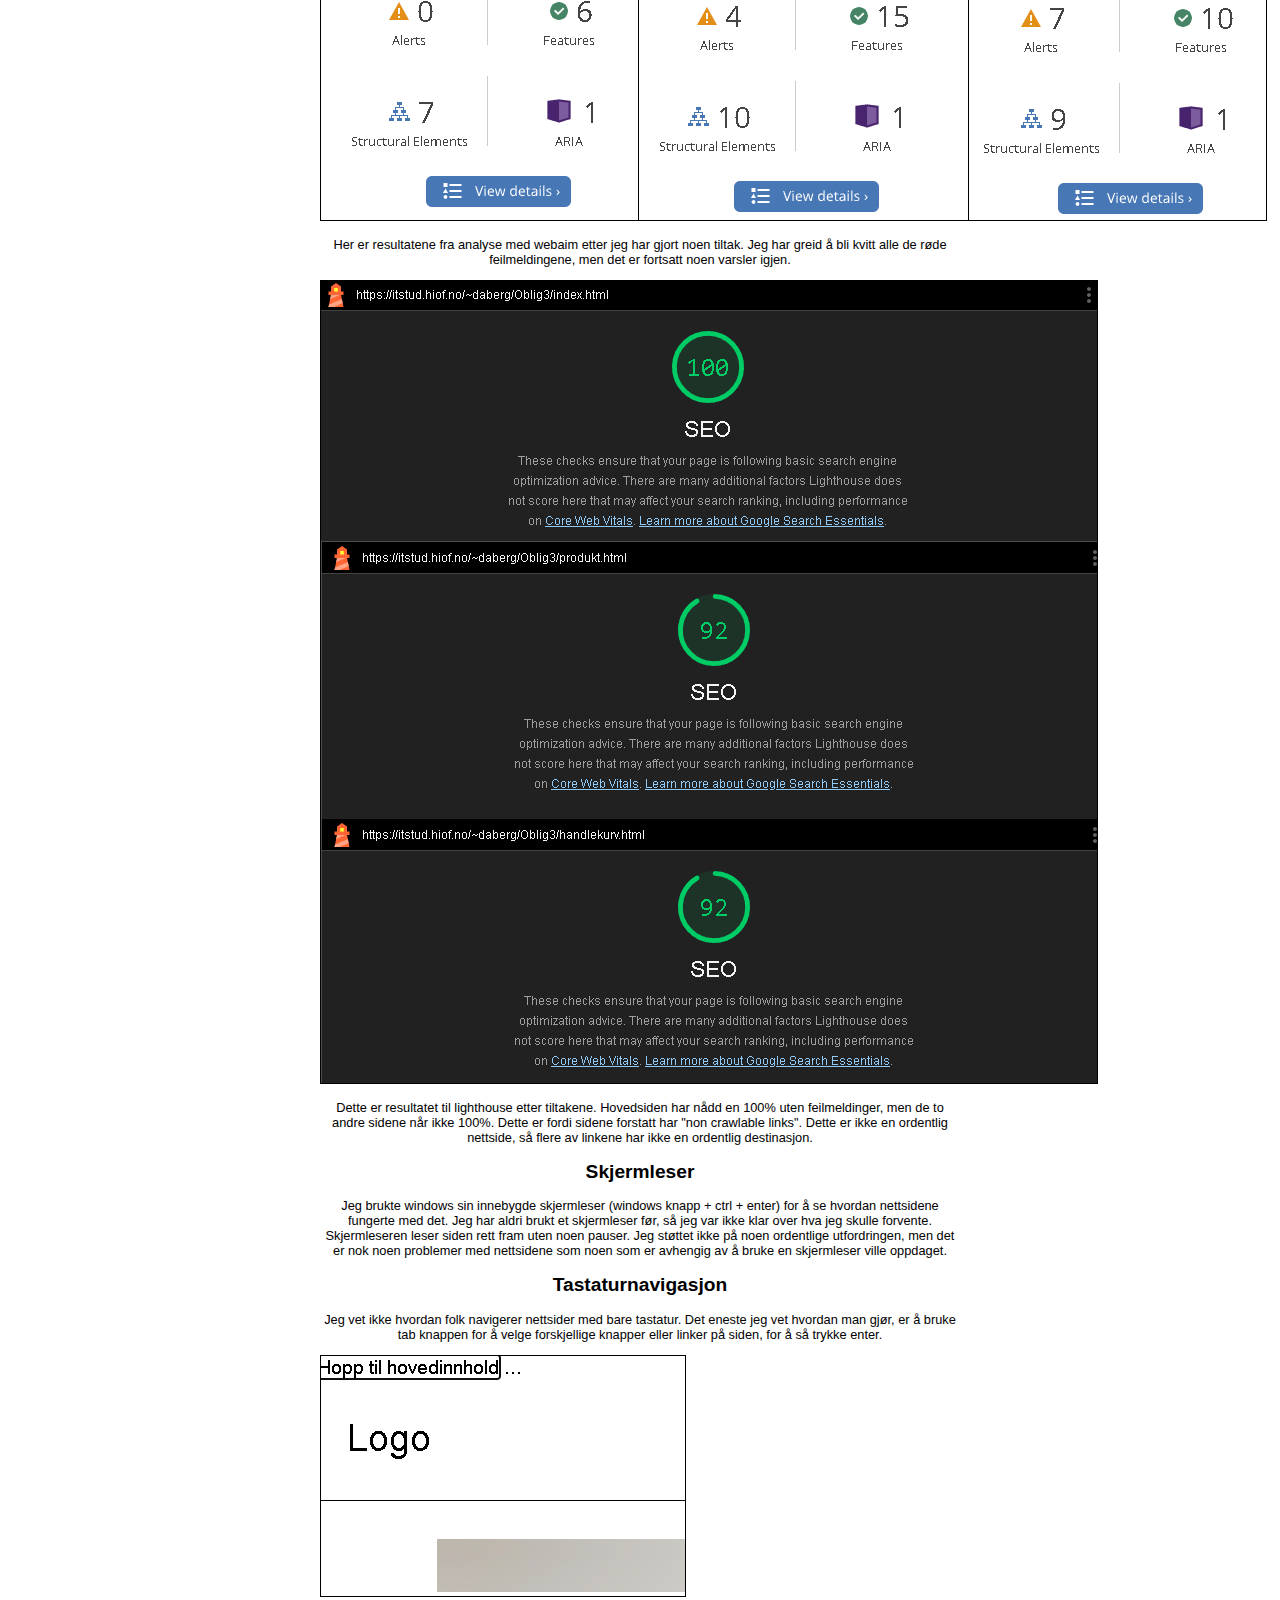
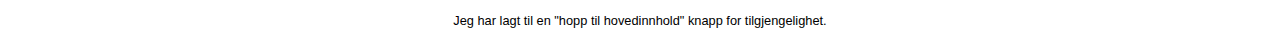
==== commit a2d58bd9: "rich results" ====
--- a/analyse.html
+++ b/analyse.html
@@ -13,12 +13,18 @@
 
         <body>
             <header>
+              <a href="#main" class="skip">Hopp til hovedinnhold</a>
+              …
+            </header>
+            
+            <main id="main">
+
                 <nav class="container">
                 
                 <a class="logo_hjem" href="index.html">Oblig 4</a>
                 <div class="searchbar">
                   <label for="søkefelt" class="sr-only">søk</label>
-                  <input type="text" placeholder="Søk.." name="søk" id="søkefelt">
+                  <input type="text" placeholder="Søk.." name="søk" id="søkefelt" aria-label="Søk her">
                   <button type="submit" title="forstørrelsesglass" ><i class="fa fa-search"></i> </button>
                 </div>
         
@@ -214,9 +220,27 @@
 
    <p>Jeg har lagt til alt tags til bilder på sidene som manglet det.</p>
 
-
-
-</article>
+   <img src="img_oblig4/tiltak6.png" alt="Resultat fre webaim etter tiltak">
+   <p>Her er resultatene fra analyse med webaim etter jeg har gjort noen tiltak. Jeg har greid å bli kvitt alle de røde feilmeldingene, men det er fortsatt noen varsler igjen. </p>
+
+   <img src="img_oblig4/tiltak7.png" alt="Lighthouse resultat etter tiltak">
+   <p>Dette er resultatet til lighthouse etter tiltakene. Hovedsiden har nådd en 100% uten feilmeldinger, men de to andre sidene når ikke 100%. Dette er fordi sidene forstatt har "non crawlable links". Dette er ikke en ordentlig nettside, så flere av linkene har ikke en ordentlig destinasjon.</p>
+</article>
+</section>
+
+<section class="del3">
+<article class="skjermleser">
+<h2>Skjermleser</h2>
+<p>Jeg brukte windows sin innebygde skjermleser (windows knapp + ctrl + enter) for å se hvordan nettsidene fungerte med det. Jeg har aldri brukt et skjermleser før, så jeg var ikke klar over hva jeg skulle forvente. Skjermleseren leser siden rett fram uten noen pauser. Jeg støttet ikke på noen ordentlige utfordringen, men det er nok noen problemer med nettsidene som noen som er avhengig av å bruke en skjermleser ville oppdaget.</p>
+
+<h2>Tastaturnavigasjon</h2>
+<p>Jeg vet ikke hvordan folk navigerer nettsider med bare tastatur. Det eneste jeg vet hvordan man gjør, er å bruke tab knappen for å velge forskjellige knapper eller linker på siden, for å så trykke enter.</p>
+
+<img src="img_oblig4/tiltak8.png" alt="Hopp til hovedinnhold knapp lagt til">
+<p>Jeg har lagt til en "hopp til hovedinnhold" knapp for tilgjengelighet.</p>
+
+</article>
+
 </section>
 
 
--- a/css/style.css
+++ b/css/style.css
@@ -18,6 +18,20 @@
     "footer";
     grid-template-columns: 1fr;
 }
+.skip {
+    position: absolute;
+    left: -10000px;
+    top: auto;
+    width: 1px;
+    height: 1px;
+    overflow: hidden;
+  }
+
+  .skip:focus {
+    position: static;
+    width: auto;
+    height: auto;
+  }
 
 header{ grid-area: header;}
 main{grid-area: main_content}
@@ -921,4 +935,24 @@
 
   .tiltak p{
     text-align: center;
+  }
+
+  .tiltak img{
+    border: black 1px solid;
+  }
+  .skjermleser h2{
+    text-align: center;
+  }
+  .skjermleser p{
+    text-align: center;
+  }
+  .del3{
+    display: block;
+    margin-left: auto;
+    margin-right: auto;
+    width: 50%;
+  }
+
+  .skjermleser img{
+    border: black 1px solid;
   }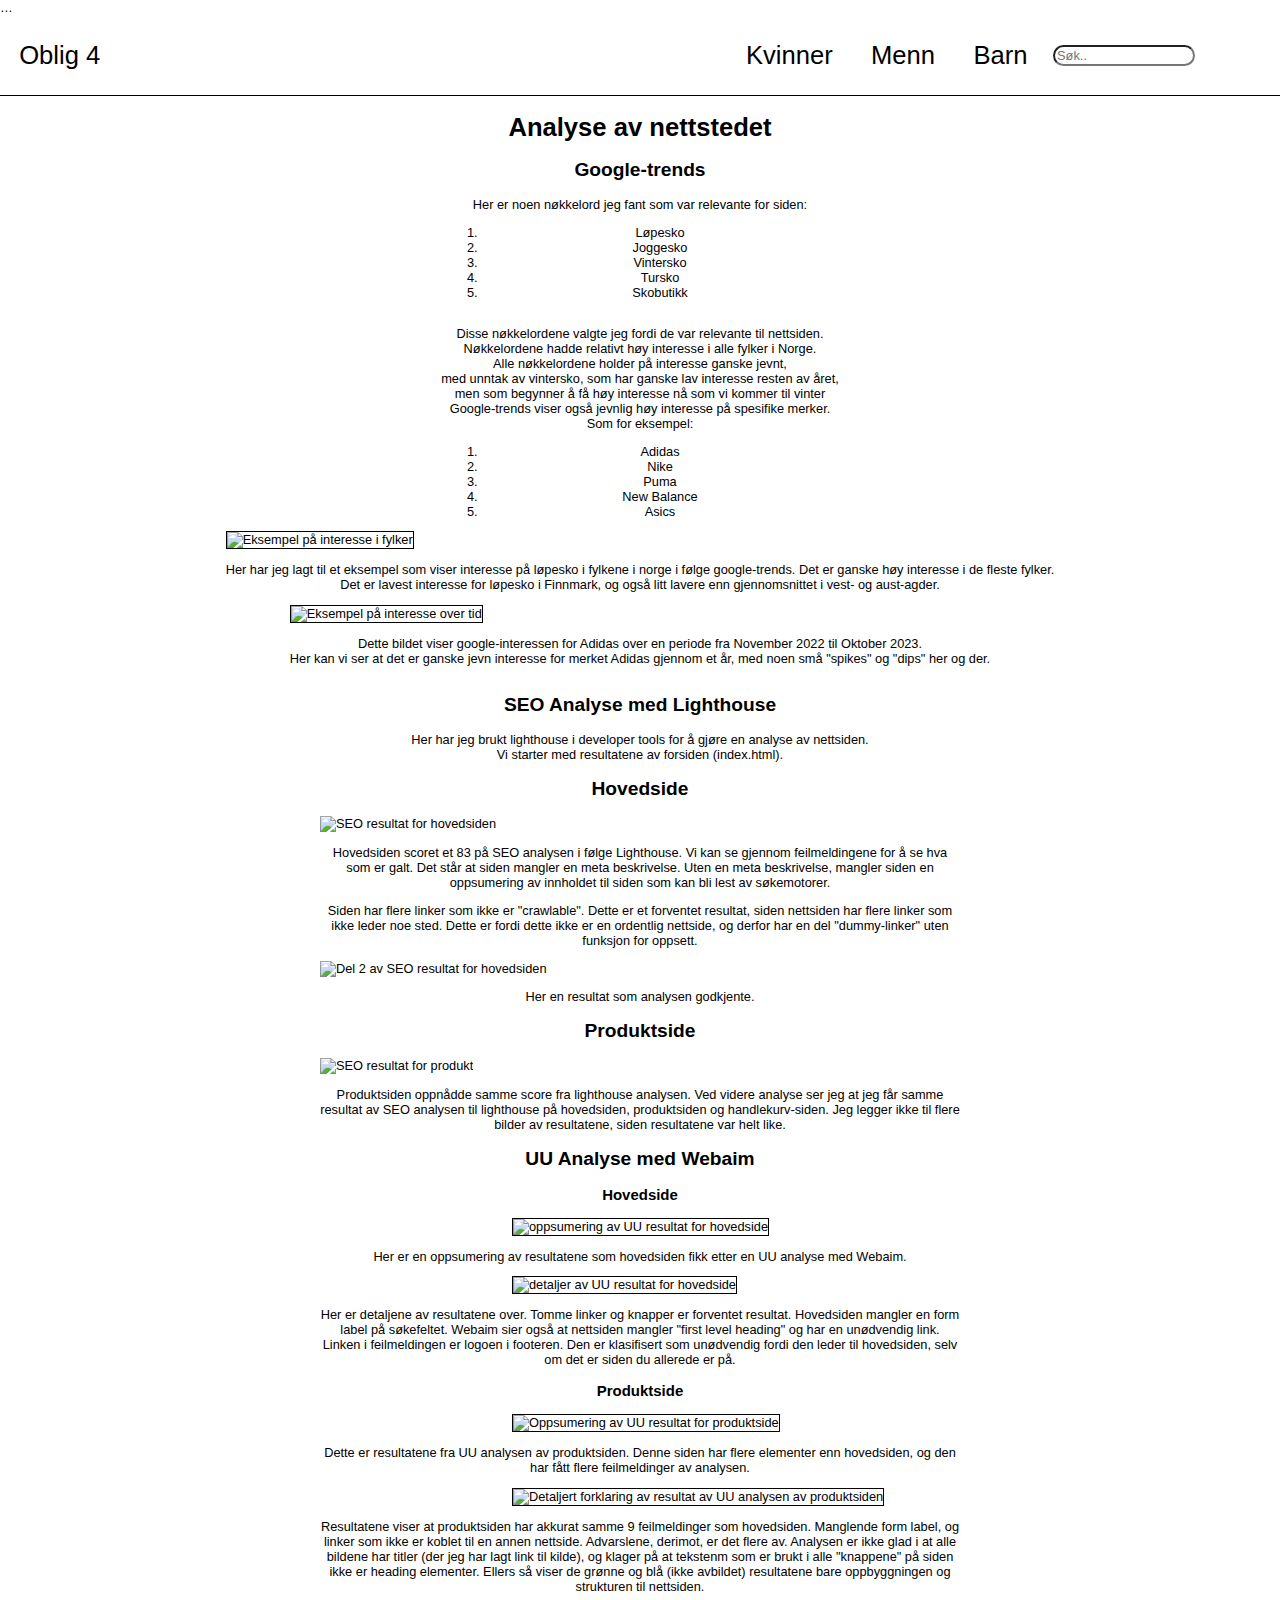
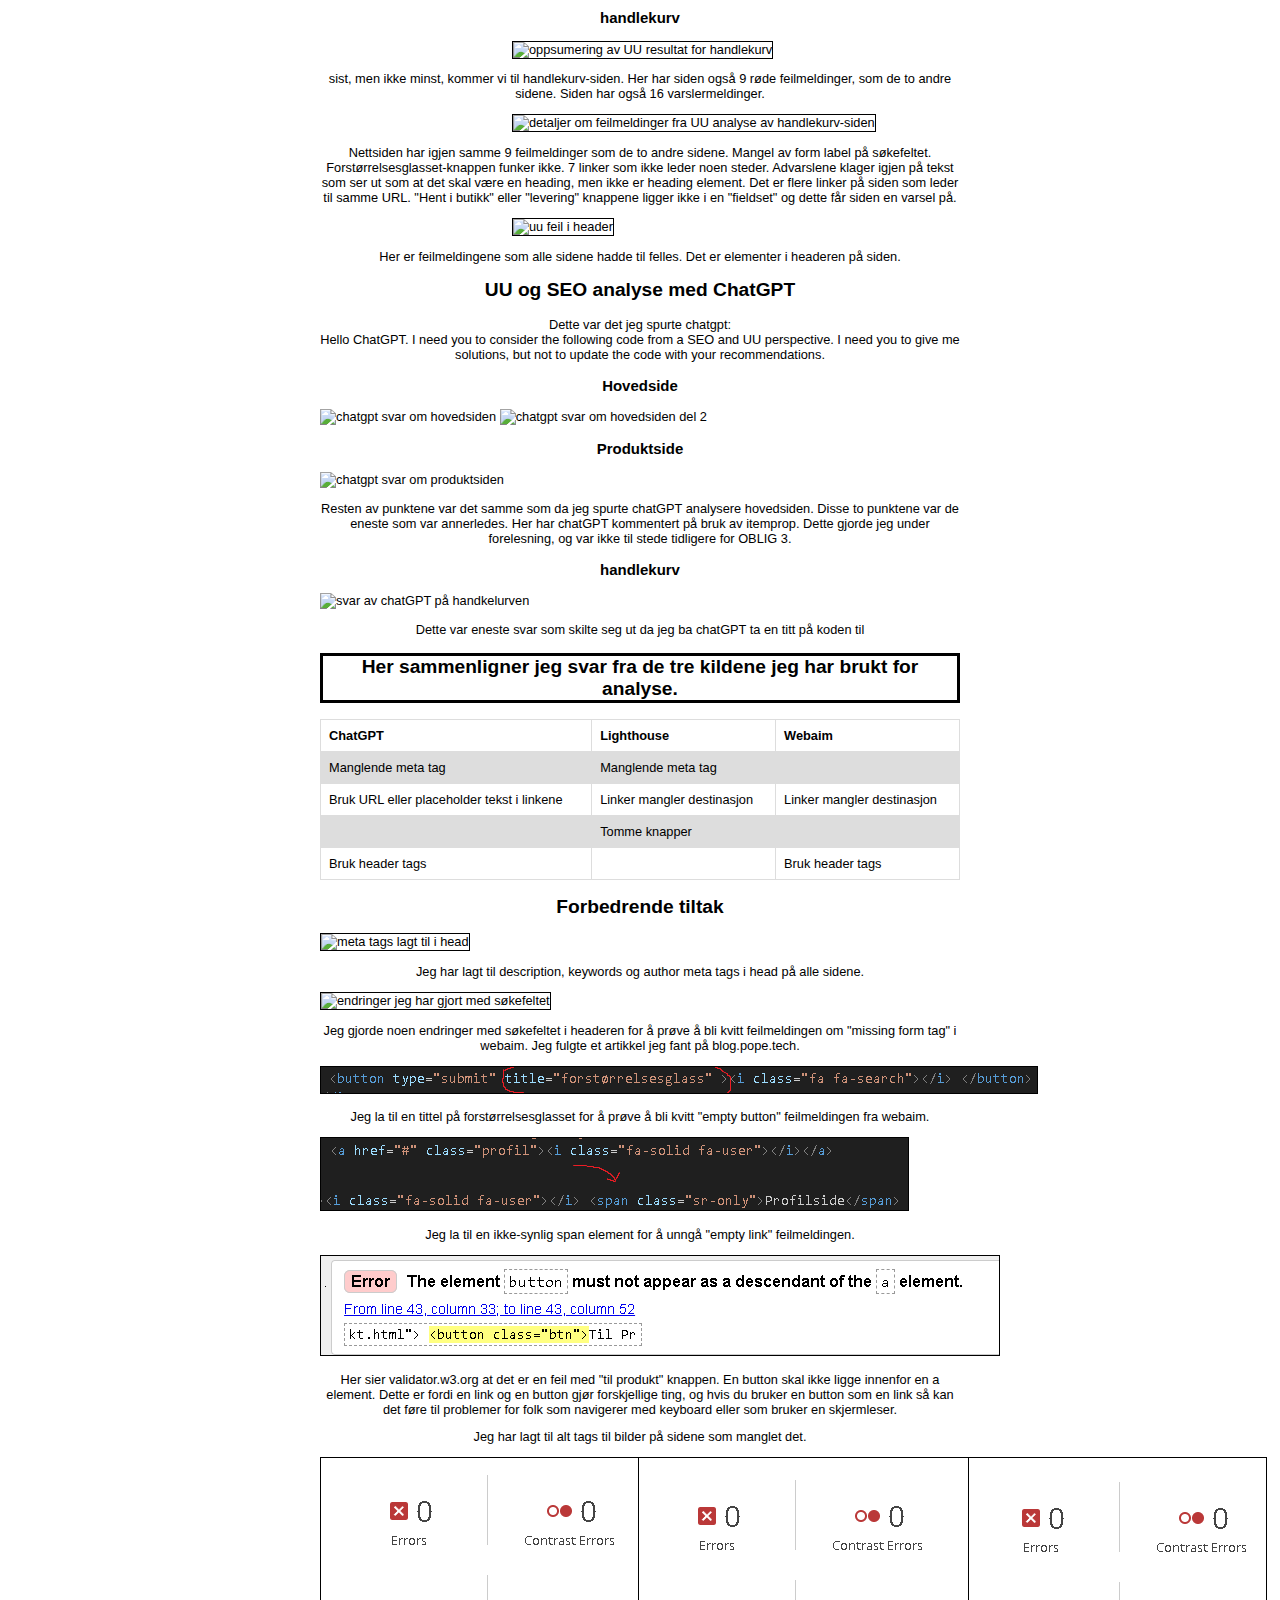
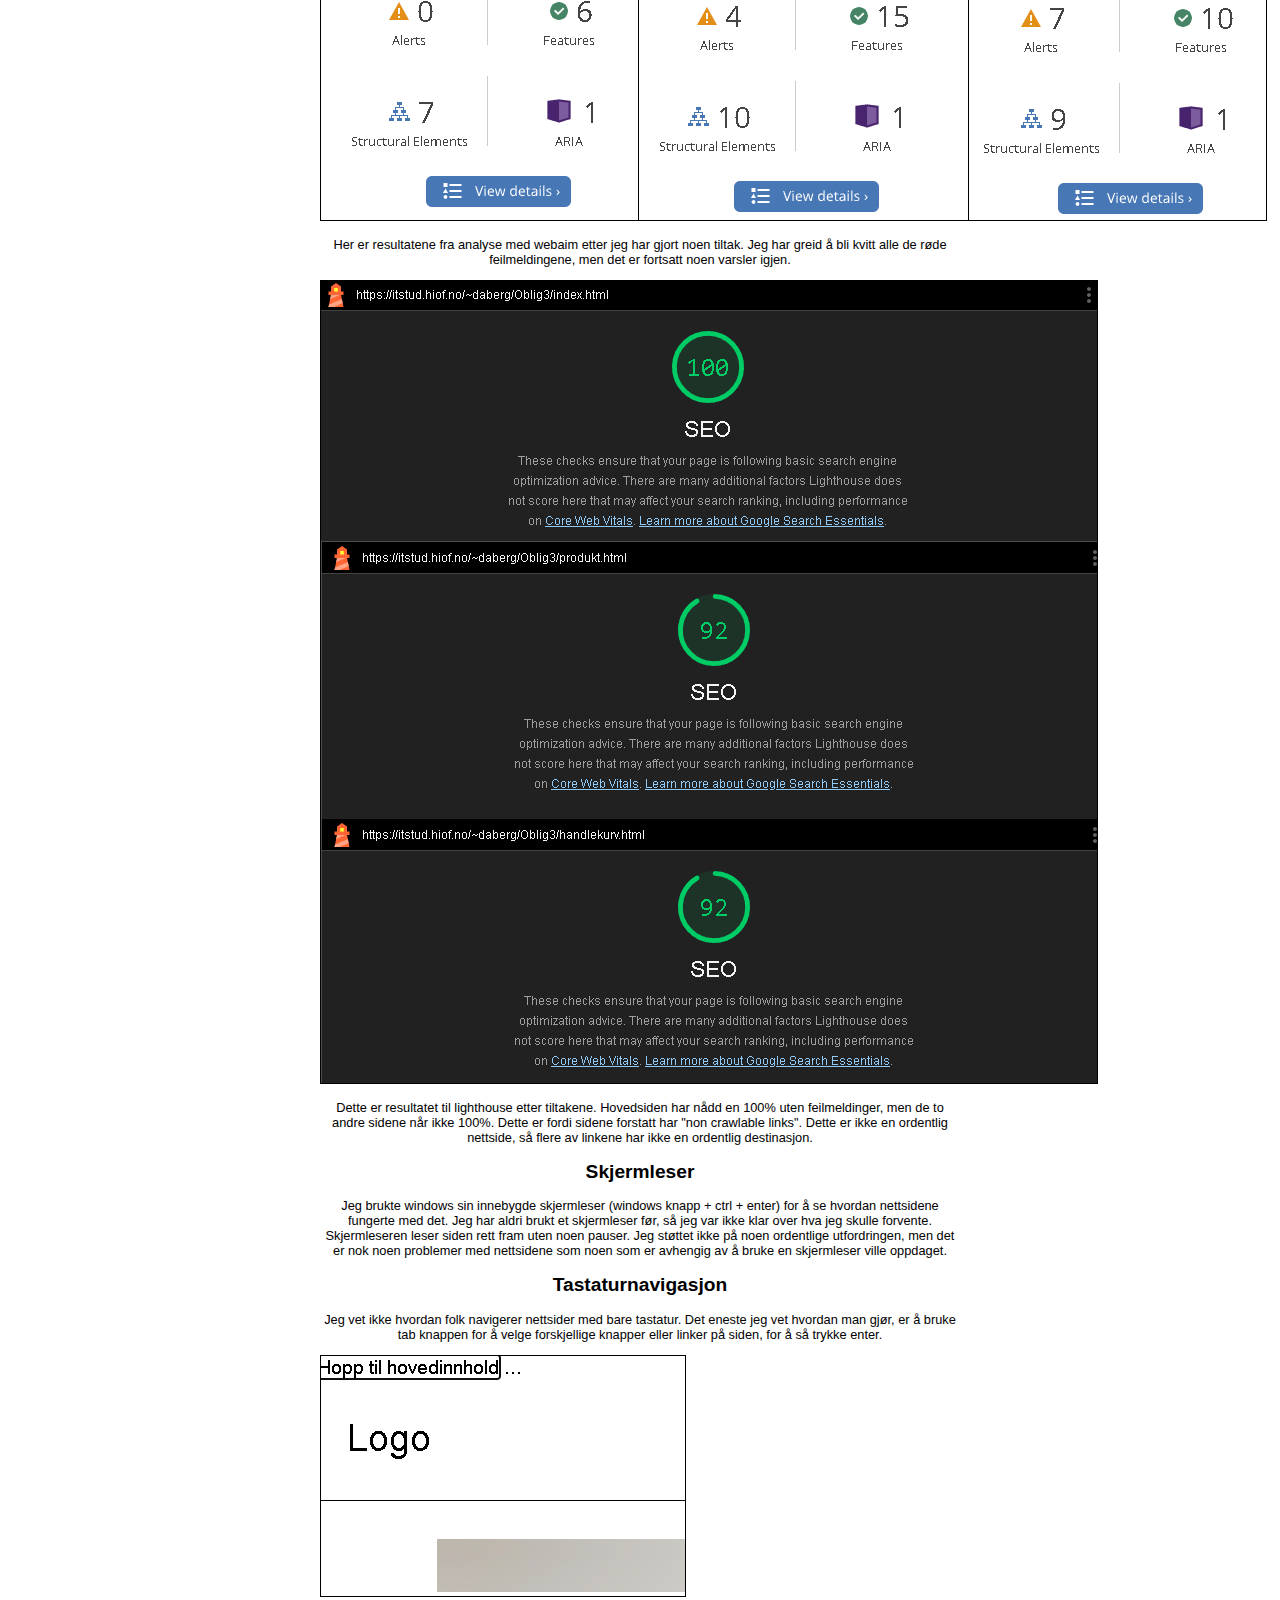
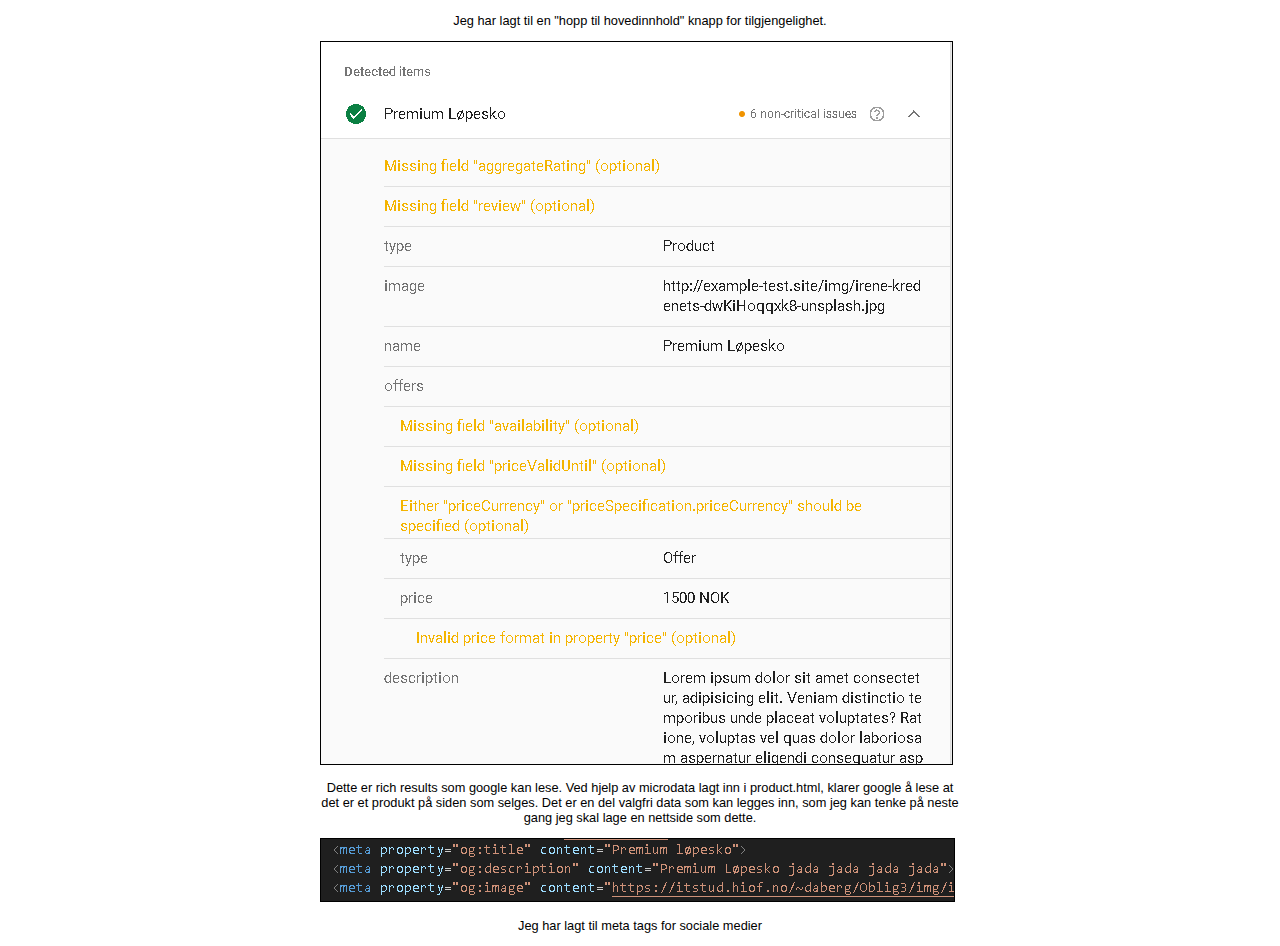
==== commit c0f1252d: "maybe?" ====
--- a/analyse.html
+++ b/analyse.html
@@ -7,6 +7,8 @@
         <meta name="keywords" content="analyse, skobutikk">
         <meta name="author" content="Daniel Alexander N. Berg">
         <link rel="stylesheet" href="css/style.css" type="text/css">
+        <meta property="og:title" content="Analyse av nettsidene">
+        <meta property="og:description" content="Analyse av nettsidene jeg har laget for UU og SEO optimalisering / tiltak.">
         <title>Analyseside</title>
         <script src="https://kit.fontawesome.com/693f4a29b0.js" crossorigin="anonymous"></script>
         </head>
@@ -239,6 +241,12 @@
 <img src="img_oblig4/tiltak8.png" alt="Hopp til hovedinnhold knapp lagt til">
 <p>Jeg har lagt til en "hopp til hovedinnhold" knapp for tilgjengelighet.</p>
 
+<img src="img_oblig4/microdata.png" alt="microdata fra product.html">
+<p>Dette er rich results som google kan lese. Ved hjelp av microdata lagt inn i product.html, klarer google å lese at det er et produkt på siden som selges. Det er en del valgfri data som kan legges inn, som jeg kan tenke på neste gang jeg skal lage en nettside som dette.</p>
+
+<img src="img_oblig4/some.png" alt="some tags lagt till i html">
+<p>Jeg har lagt til meta tags for sociale medier</p>
+
 </article>
 
 </section>
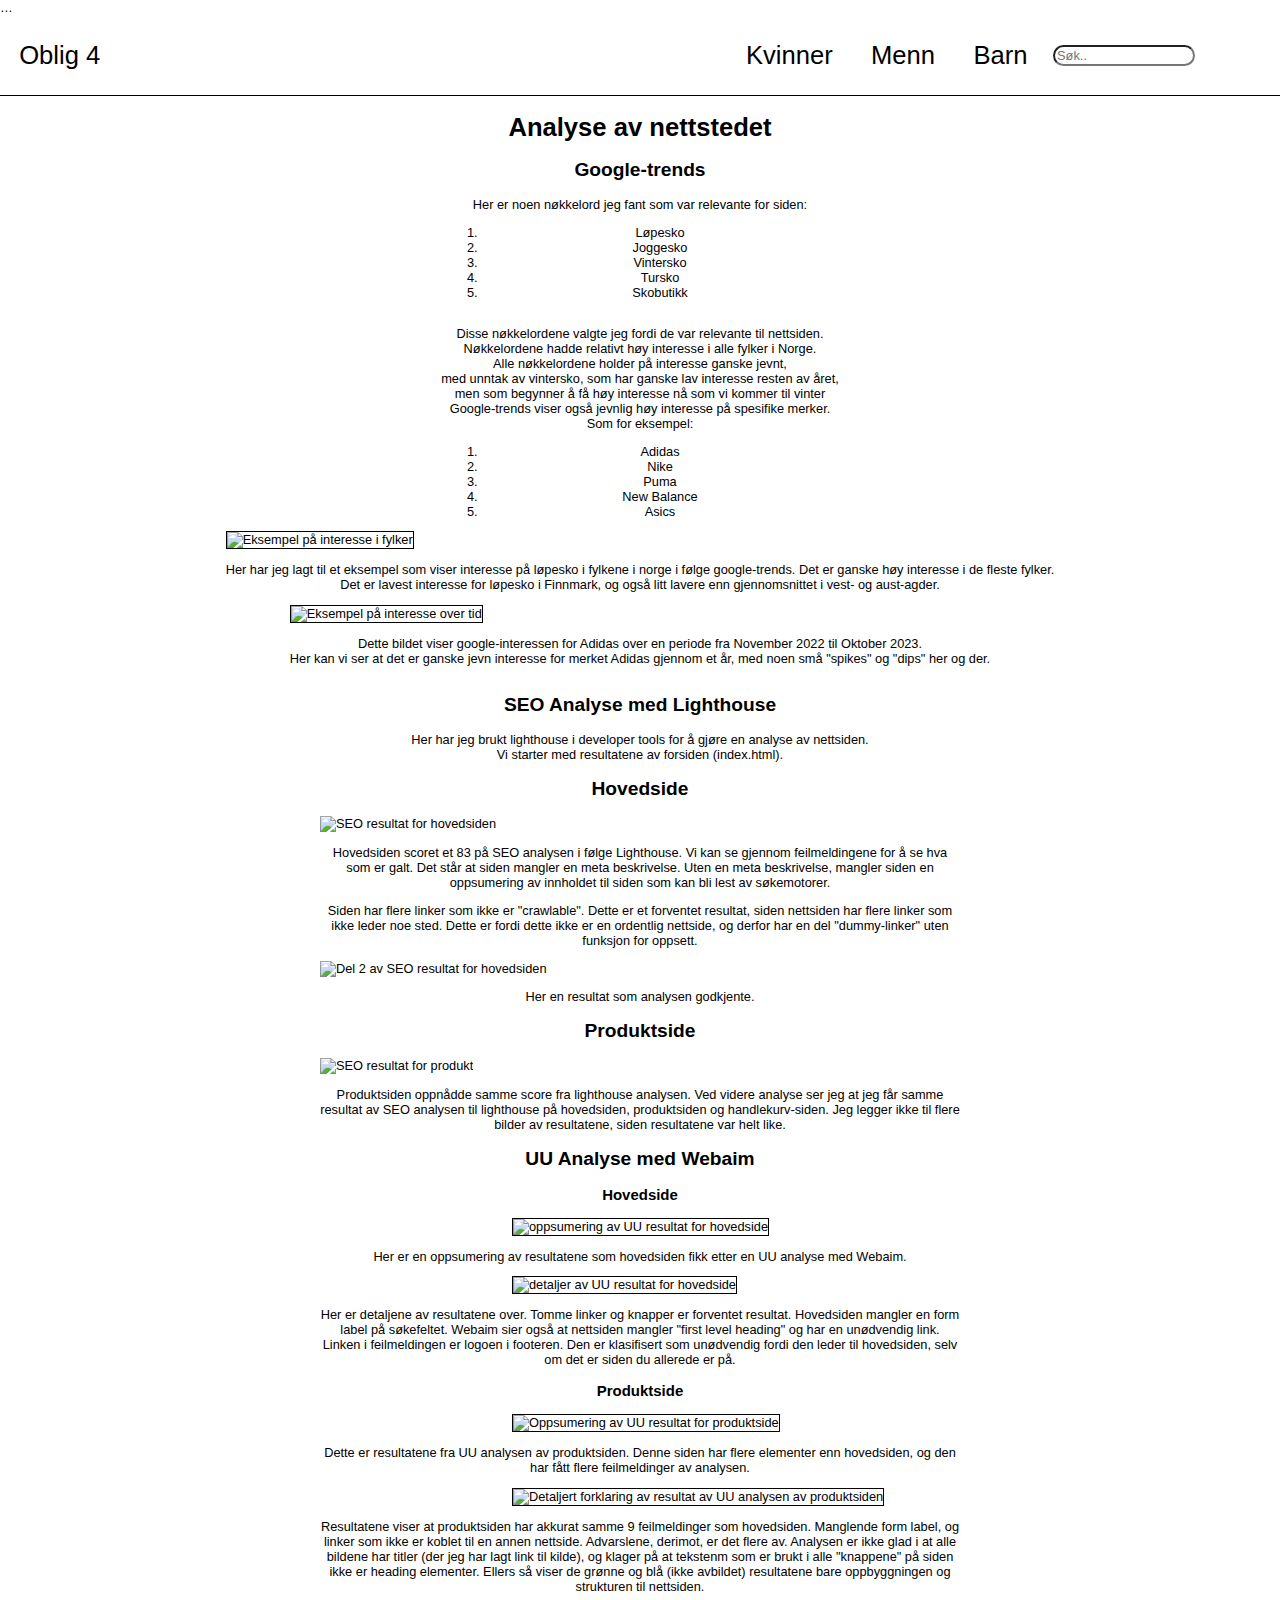
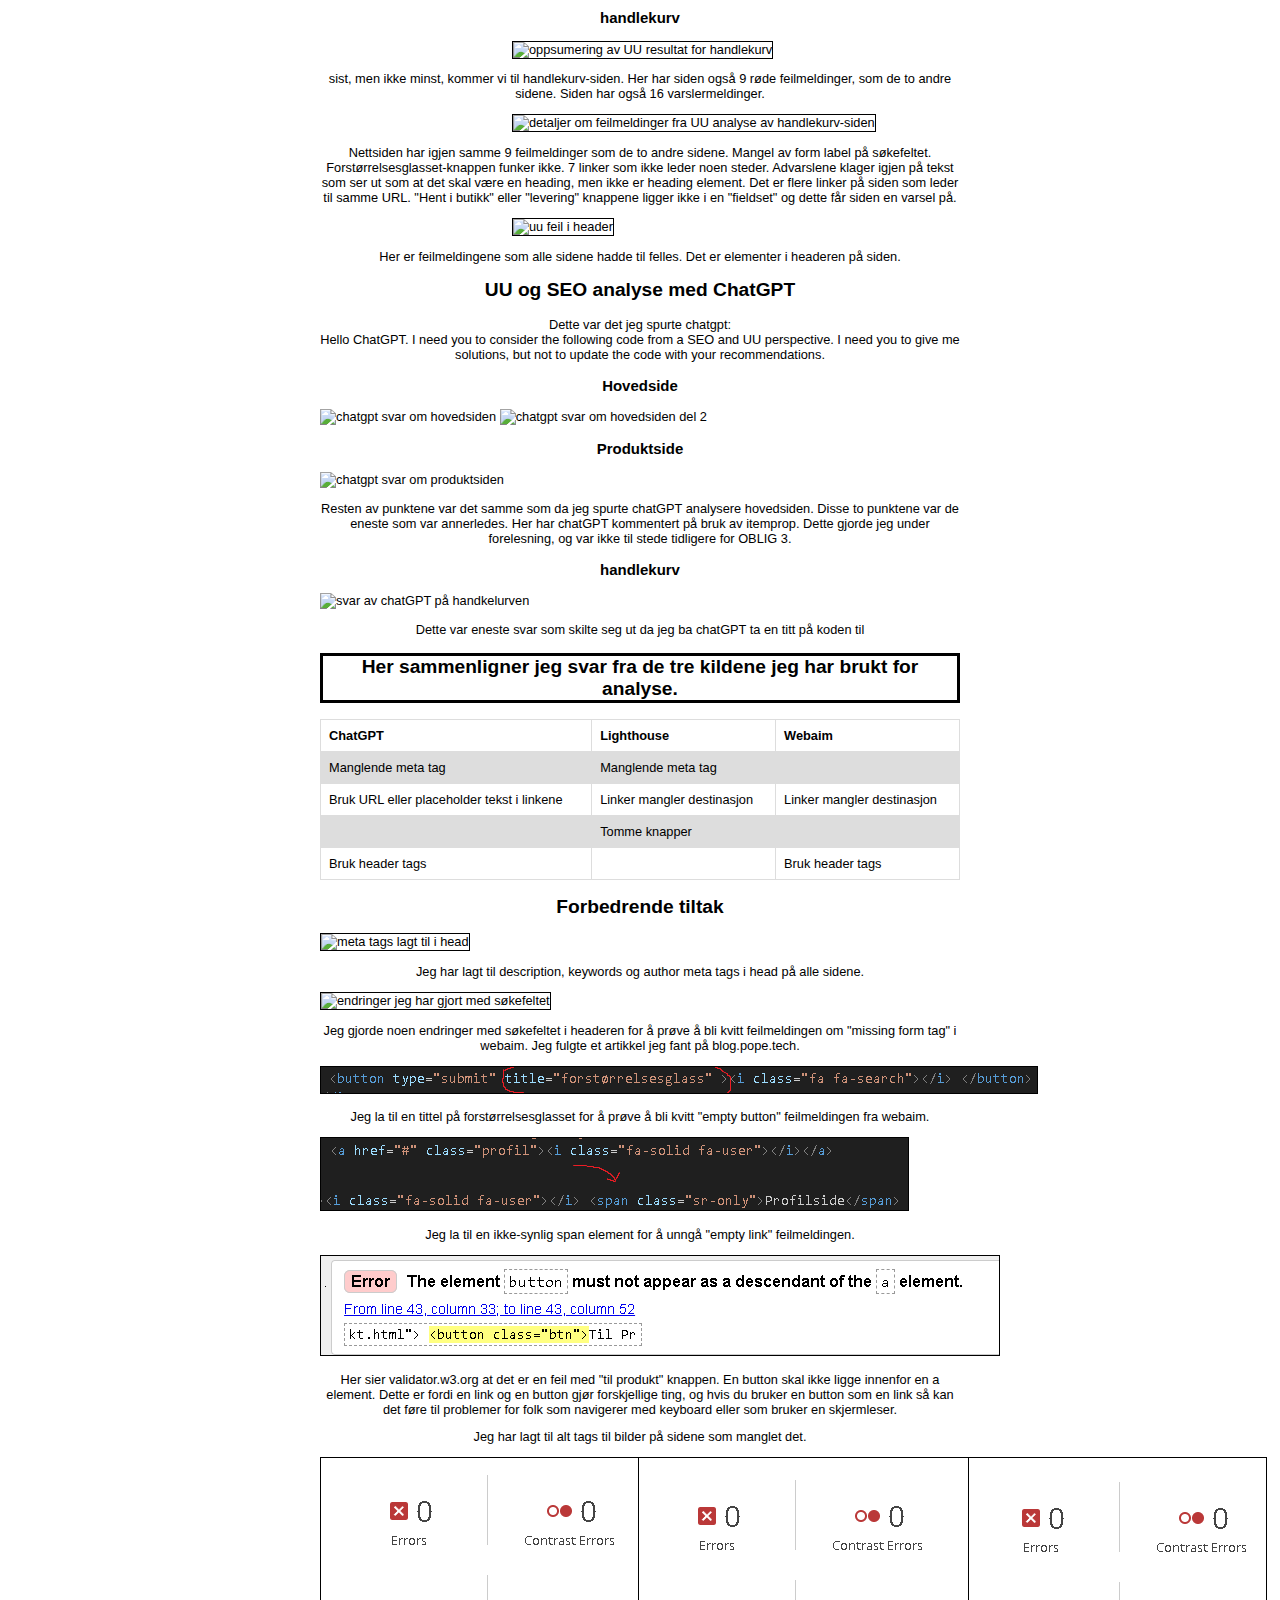
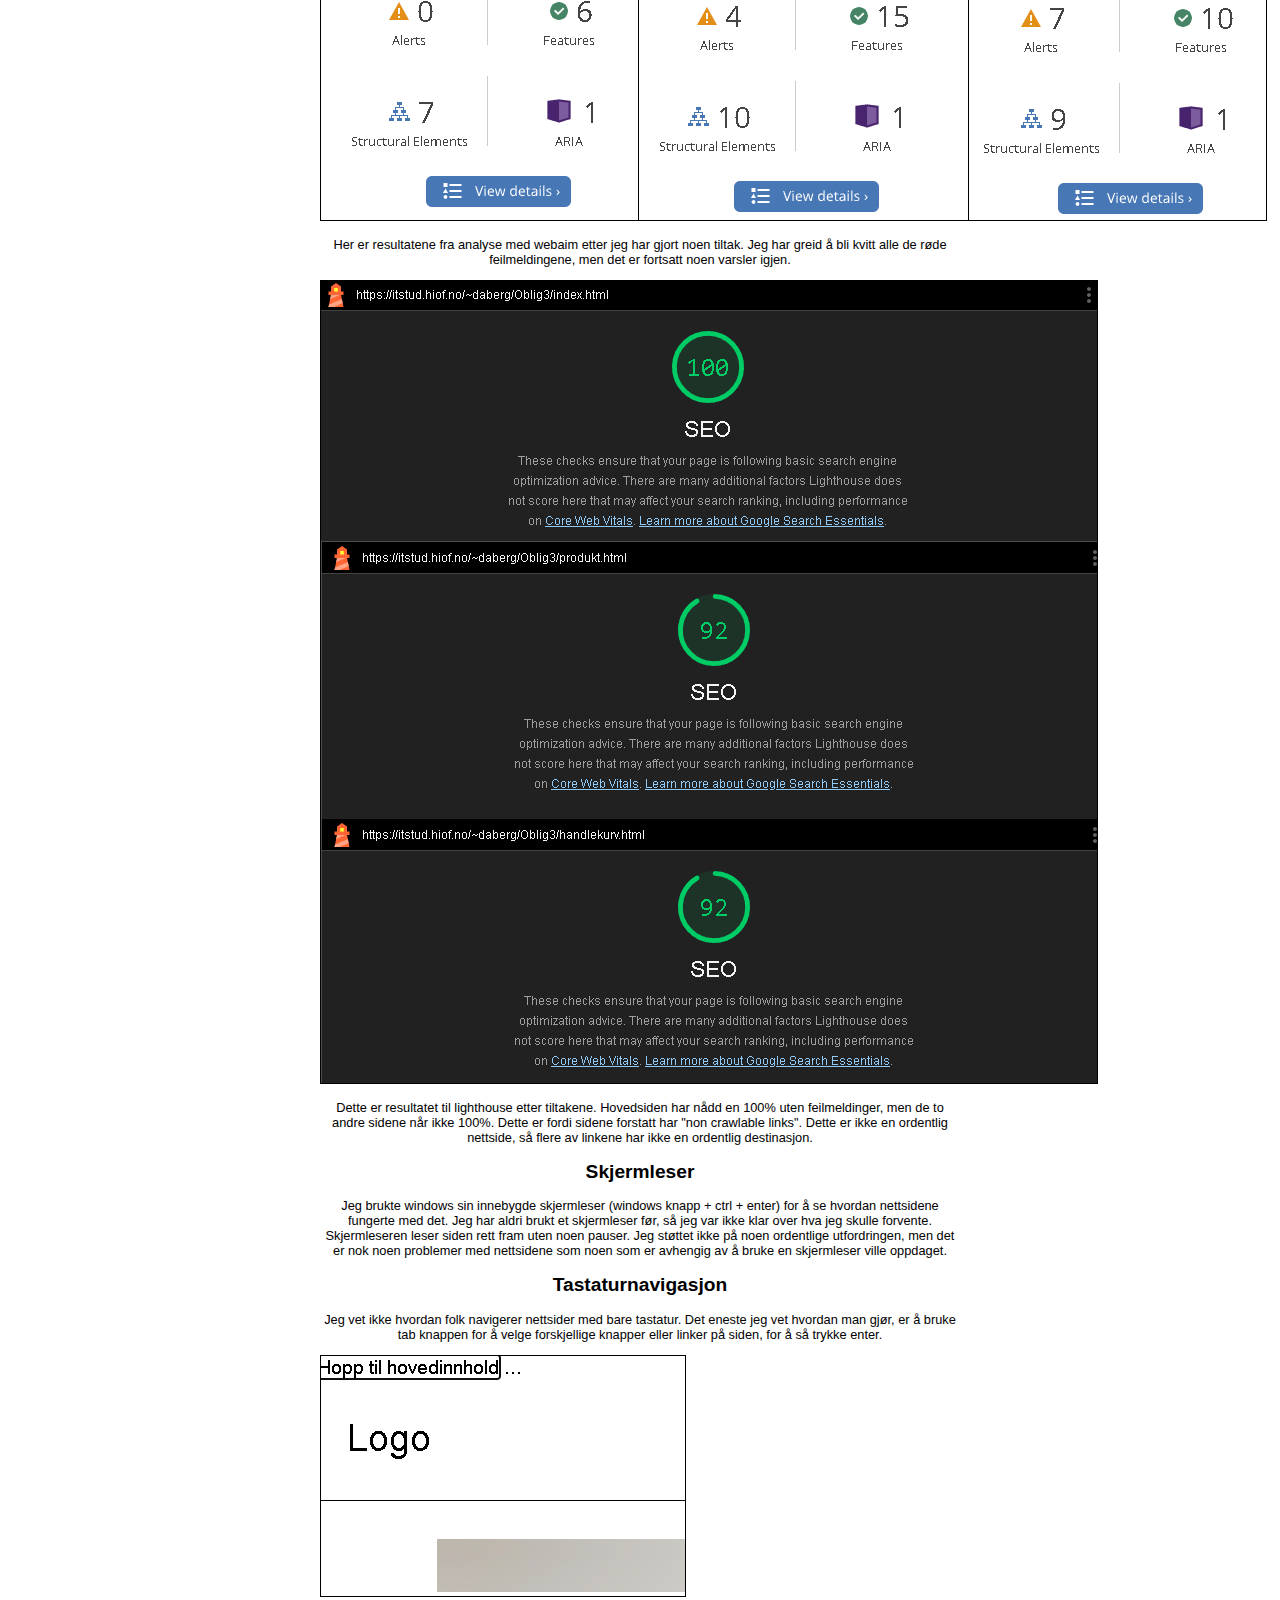
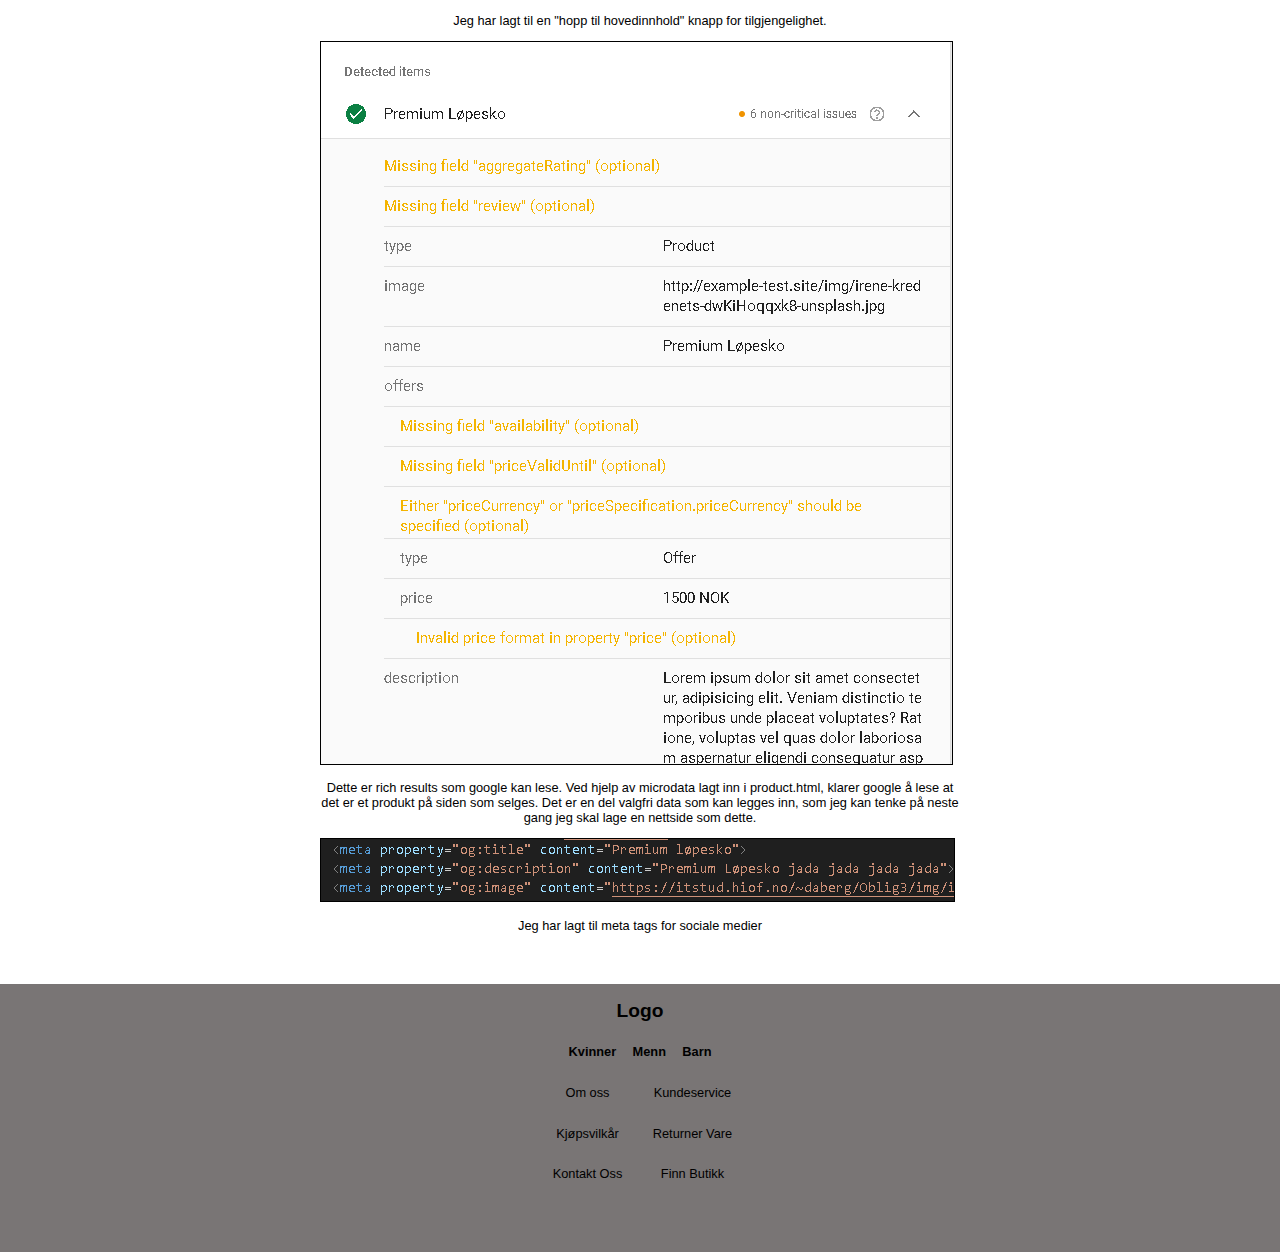
==== commit 3ae916eb: "analyse" ====
--- a/analyse.html
+++ b/analyse.html
@@ -12,7 +12,7 @@
         <title>Analyseside</title>
         <script src="https://kit.fontawesome.com/693f4a29b0.js" crossorigin="anonymous"></script>
         </head>
-
+ 
         <body>
             <header>
               <a href="#main" class="skip">Hopp til hovedinnhold</a>
@@ -248,16 +248,37 @@
 <p>Jeg har lagt til meta tags for sociale medier</p>
 
 </article>
-
-</section>
-
-
-
-
-
-             </main>
-
-            
+</section>
+ </main>
+
+ <footer>
+  <nav class="footer_nav">
+    <h2>Logo<span class="sr-only">Logo til hjemside</span> </h2>
+    <section class="kmb_nav">
+      <a href="#">Kvinner</a>
+      <a href="#">Menn</a>
+      <a href="#">Barn</a>
+    </section>
+    
+    <section class="important_info">
+      <a href="#">Om oss</a>
+      <a href="#">Kundeservice</a>
+      <a href="#">Kjøpsvilkår</a>
+      <a href="#">Returner Vare</a>
+      <a href="#">Kontakt Oss</a>
+      <a href="#">Finn Butikk</a>
+    </section>
+
+    <section class="socials">
+      <a href="#"><i class="fa-brands fa-square-instagram"></i><span class="sr-only">Instagram</span> </a>
+      <a href="#"><i class="fa-brands fa-square-facebook"></i><span class="sr-only">Facebook</span> </a>
+      <a href="#"><i class="fa-brands fa-x-twitter"></i><span class="sr-only">X / Twitter</span> </a>
+
+    </section>
+
+  </nav>
+
+</footer>
 
 
         </body>
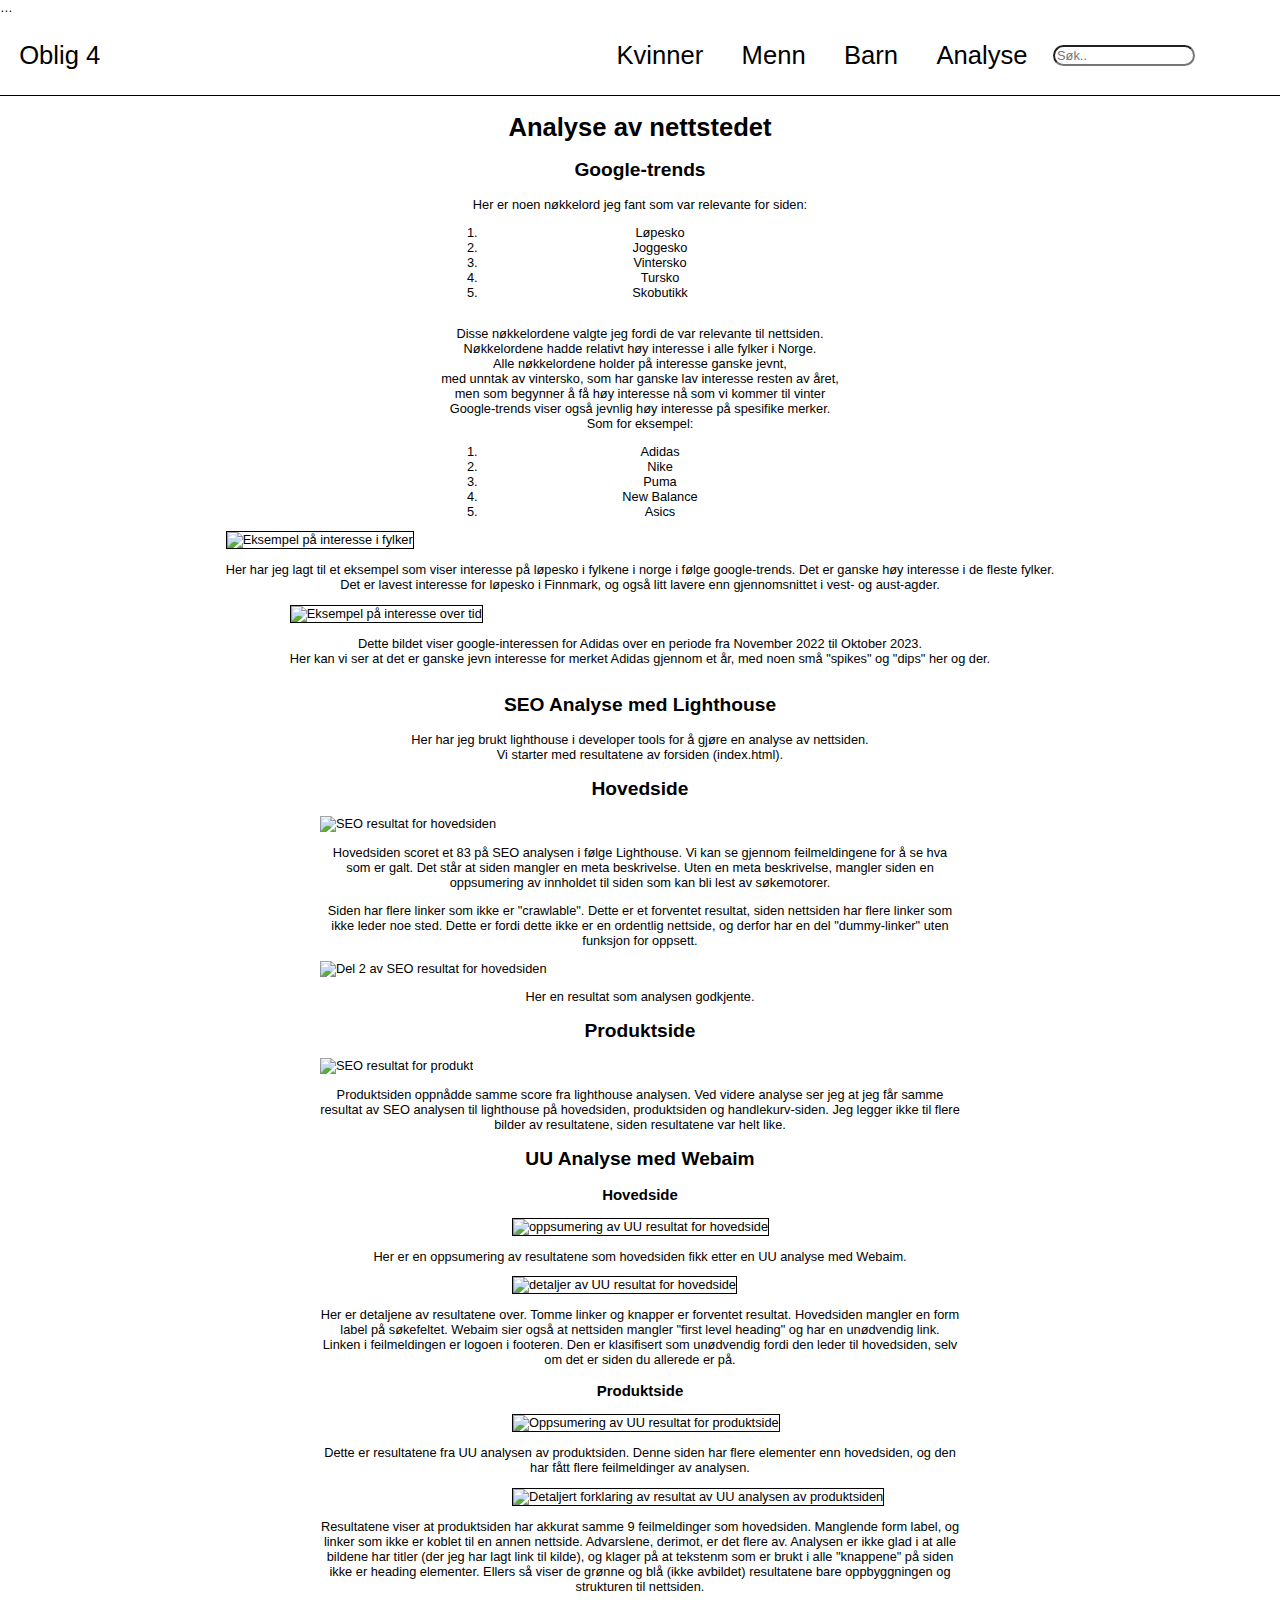
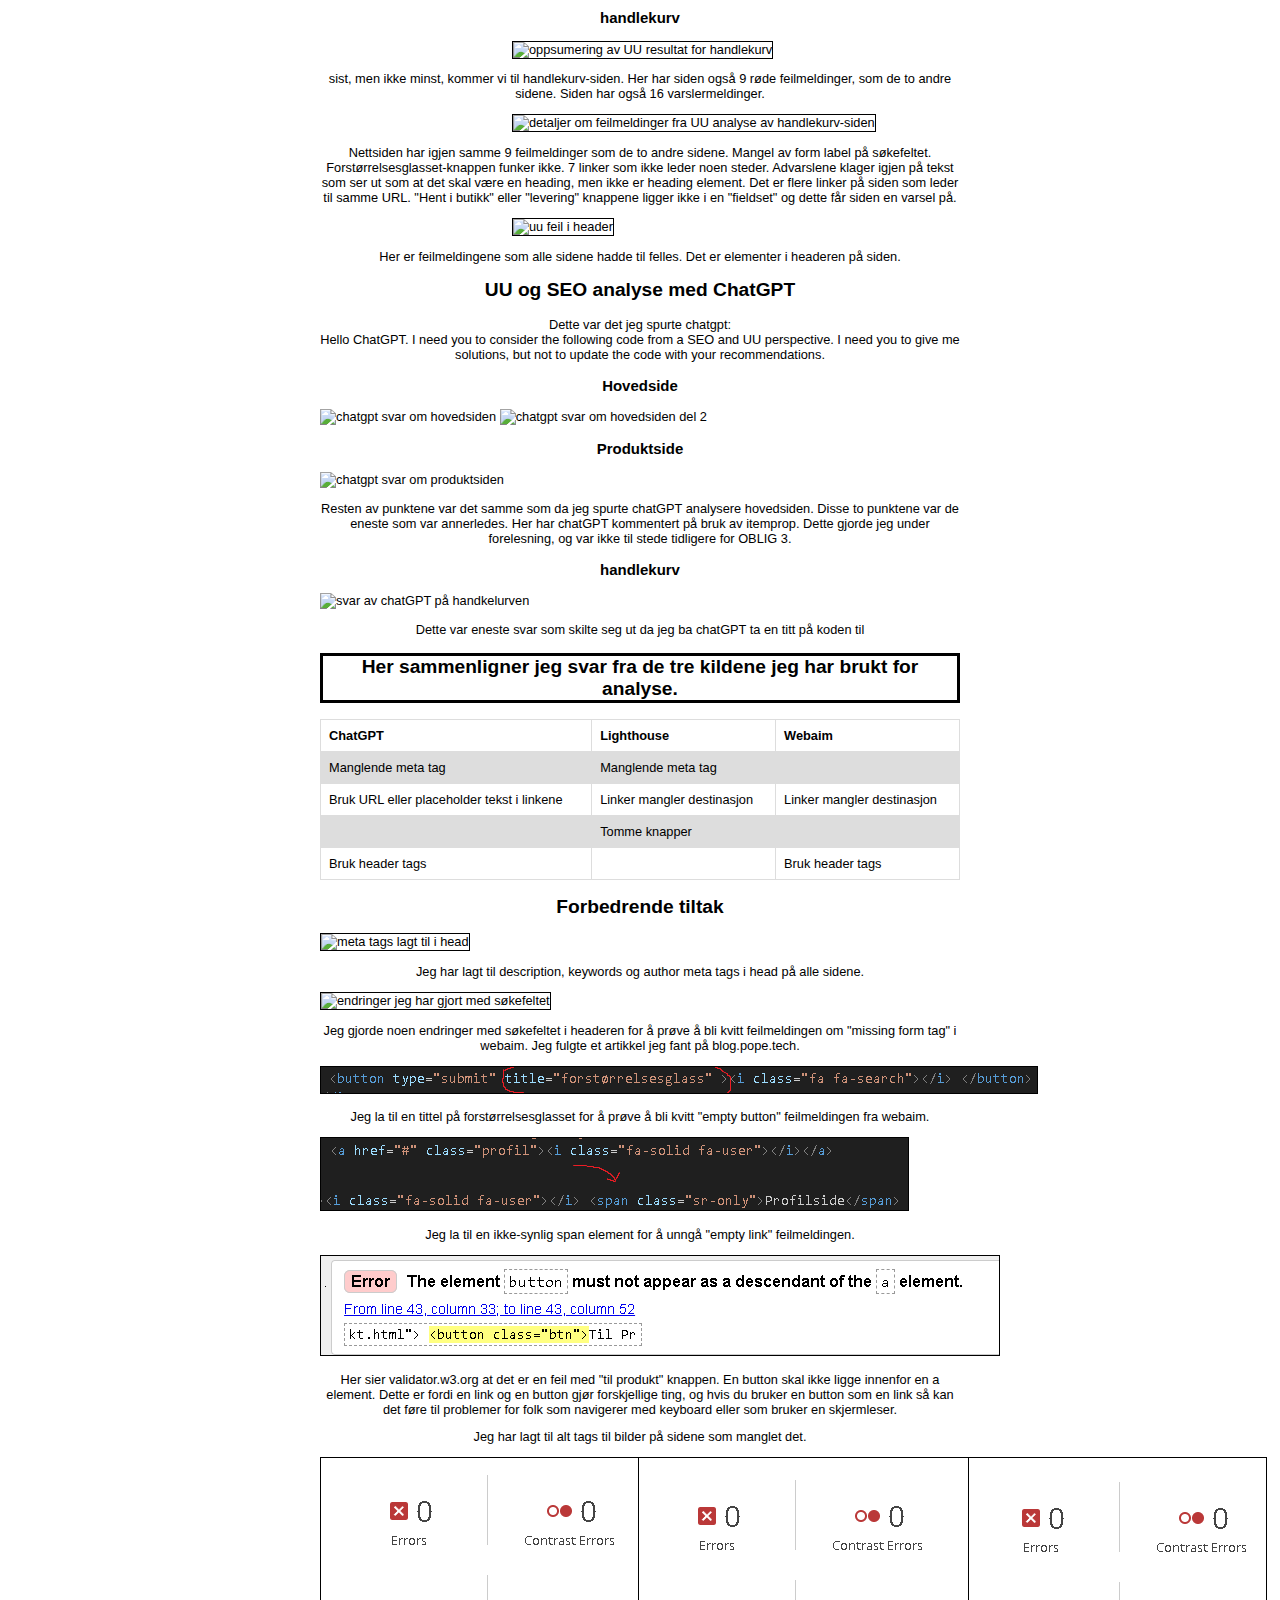
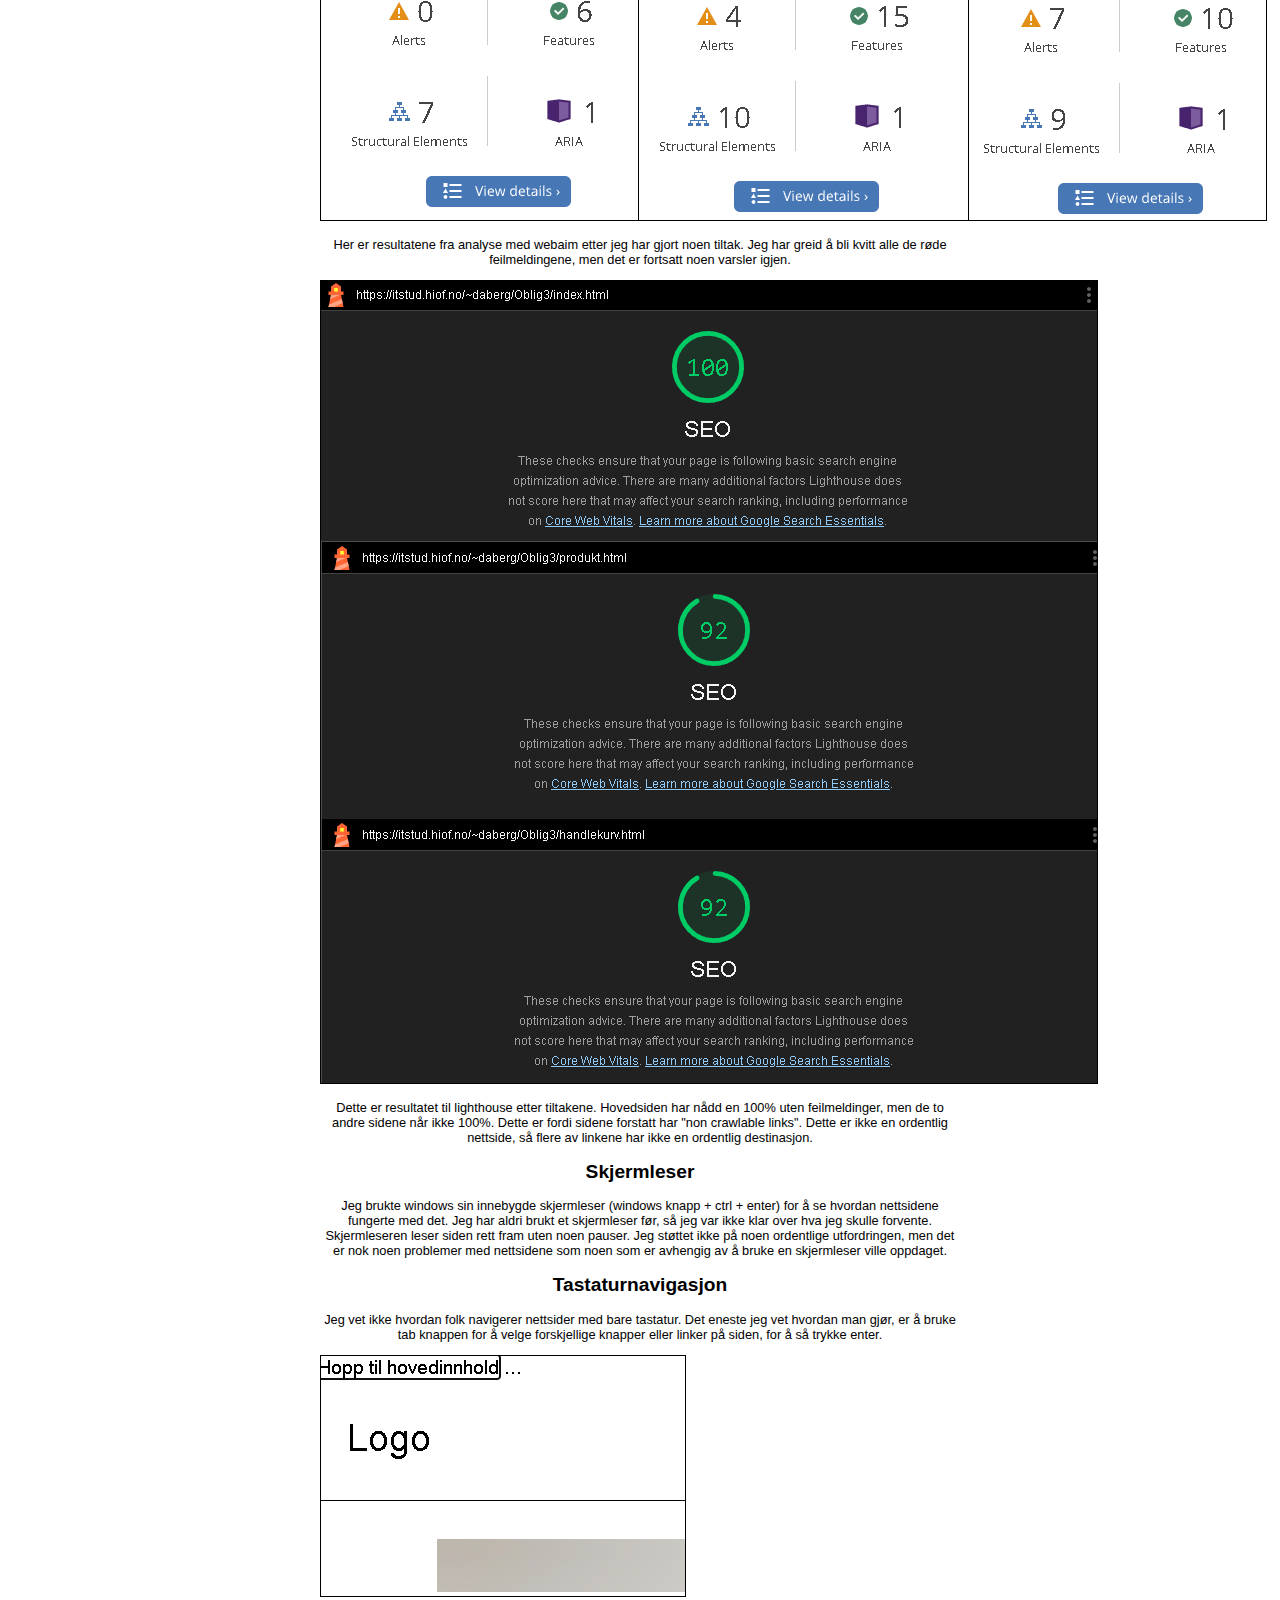
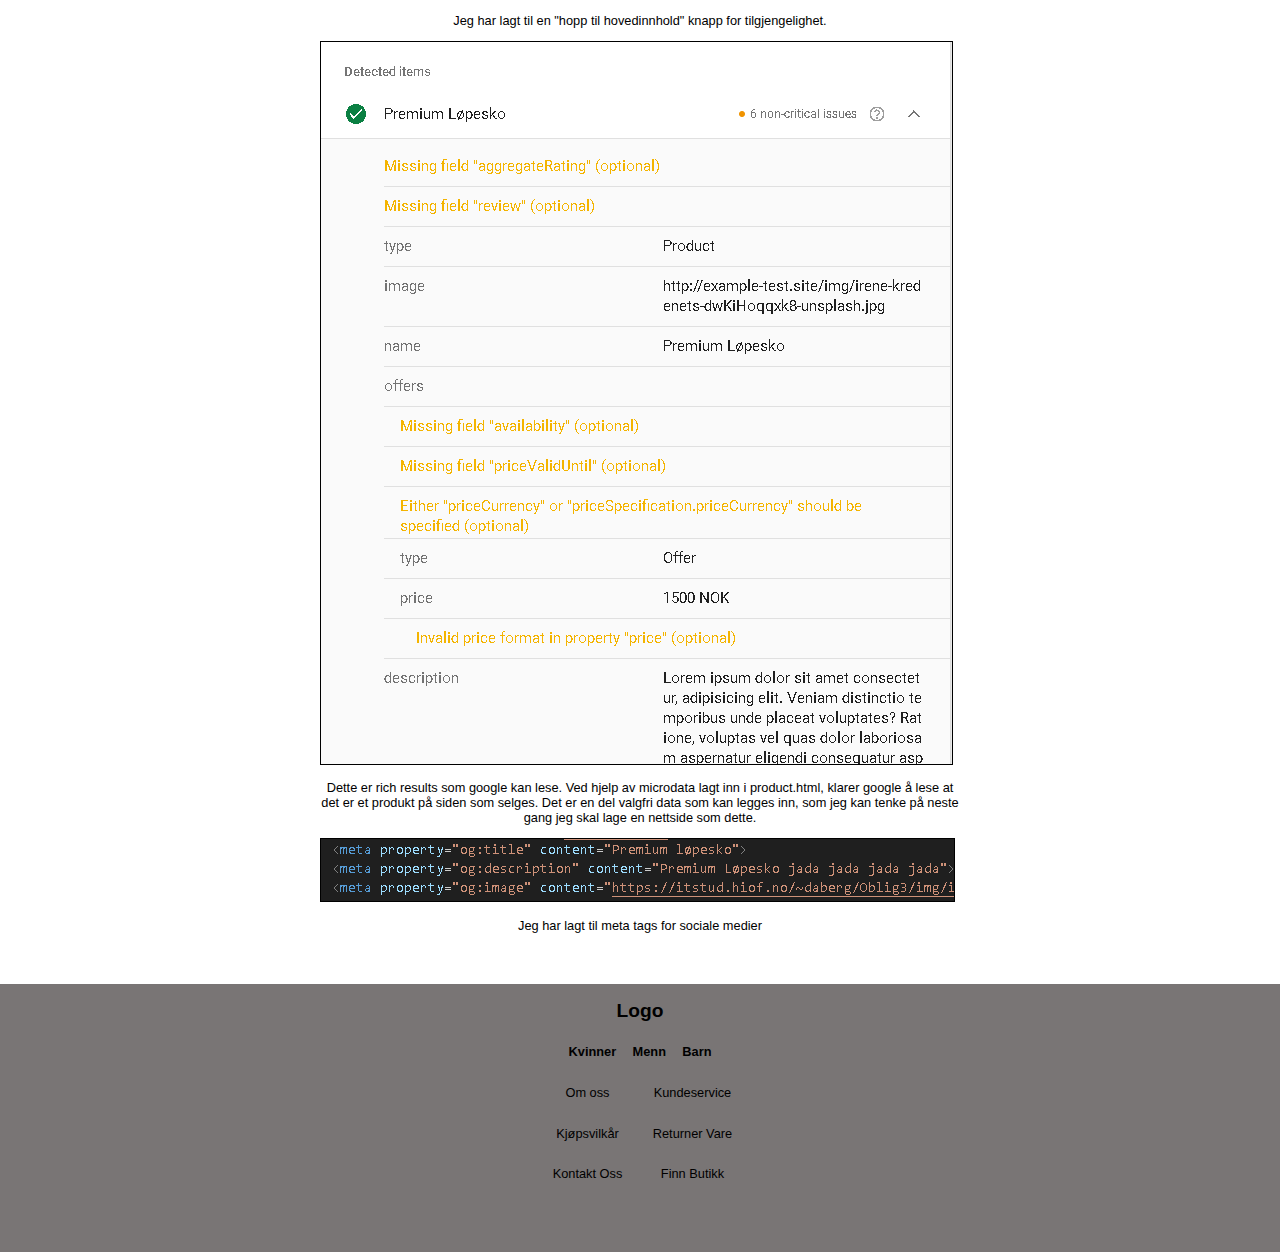
==== commit 39904836: "analyse" ====
--- a/analyse.html
+++ b/analyse.html
@@ -33,6 +33,7 @@
                 <a href="" class="kvinner">Kvinner</a>
                 <a href="" class="menn">Menn</a>
                 <a href="" class="barn">Barn</a>
+                <a href="analyse.html" class="barn">Analyse</a>
                
                 <a href="#" class="hamburgermeny"><i class="fa-solid fa-bars"></i><span class="sr-only">Hamburgermeny</span></a>
                 <a href="#" class="profil"><i class="fa-solid fa-user"></i> <span class="sr-only">Profilside</span> </a> 
